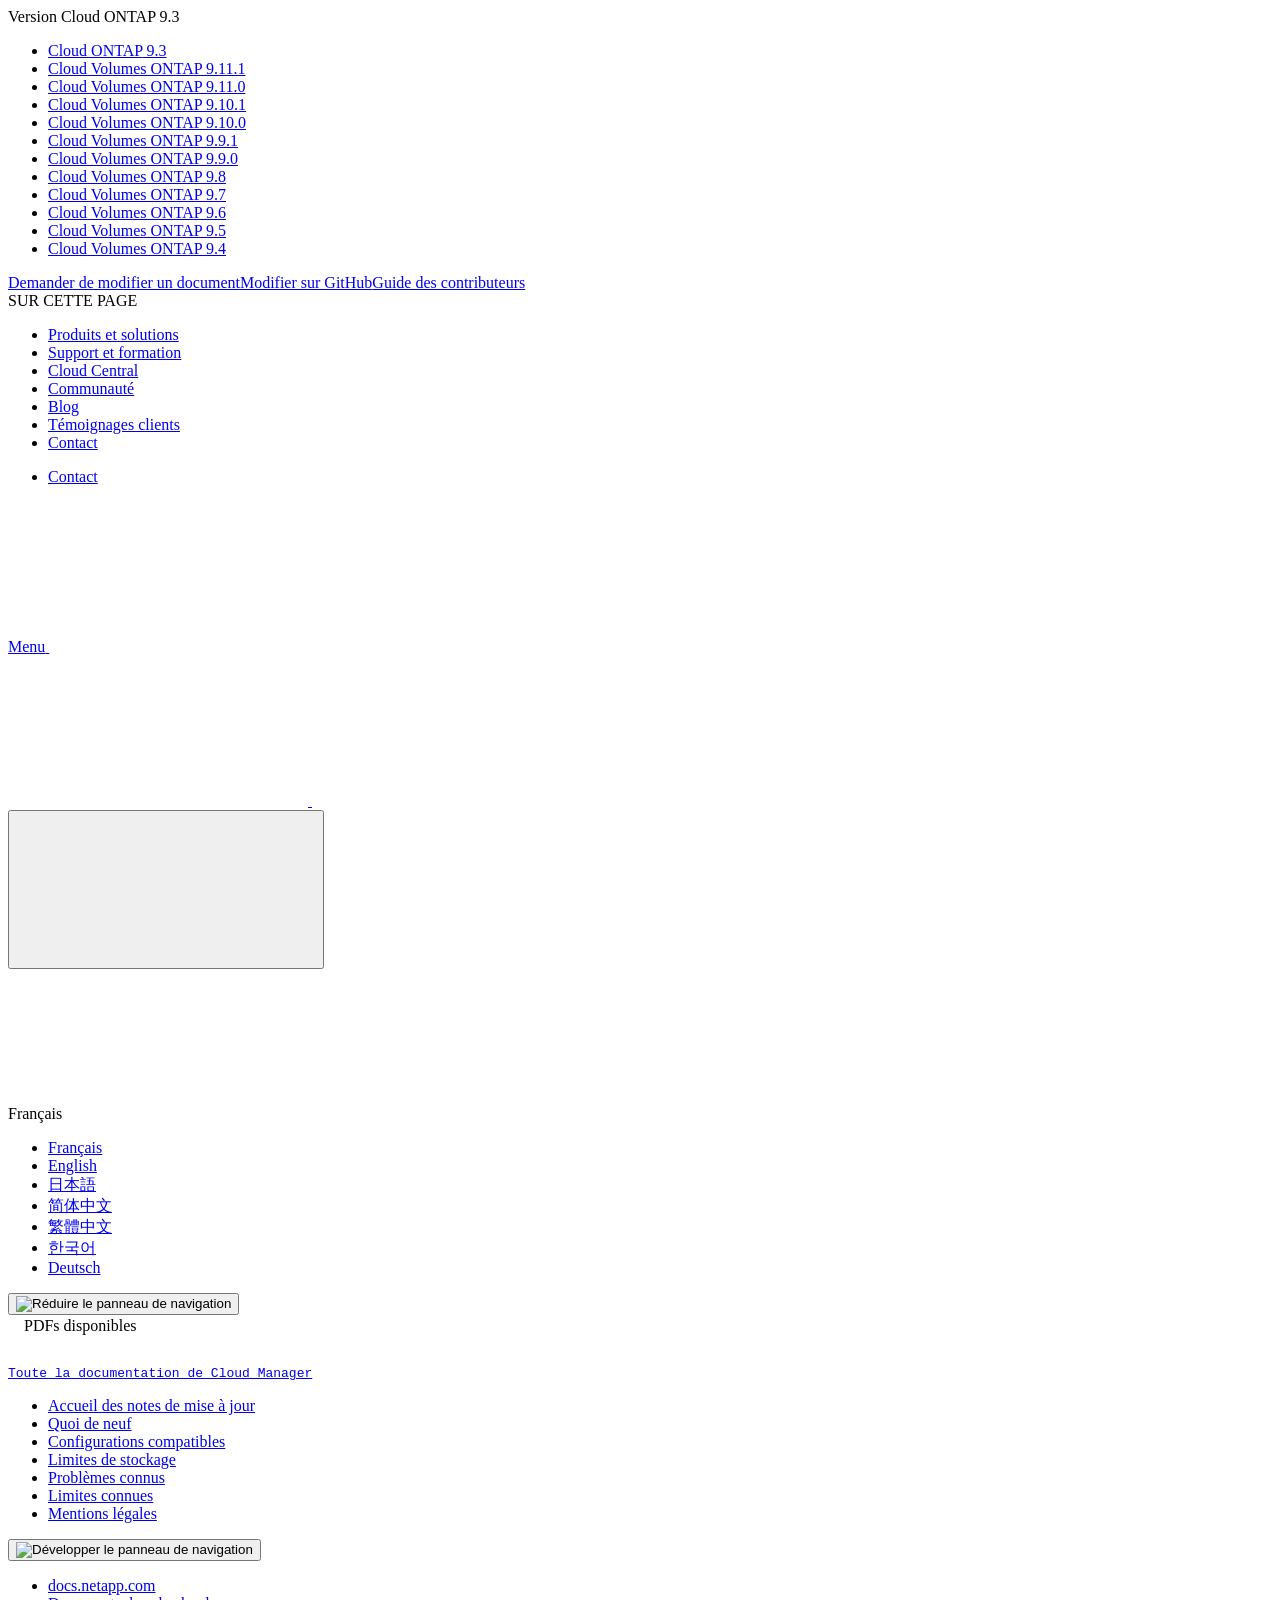
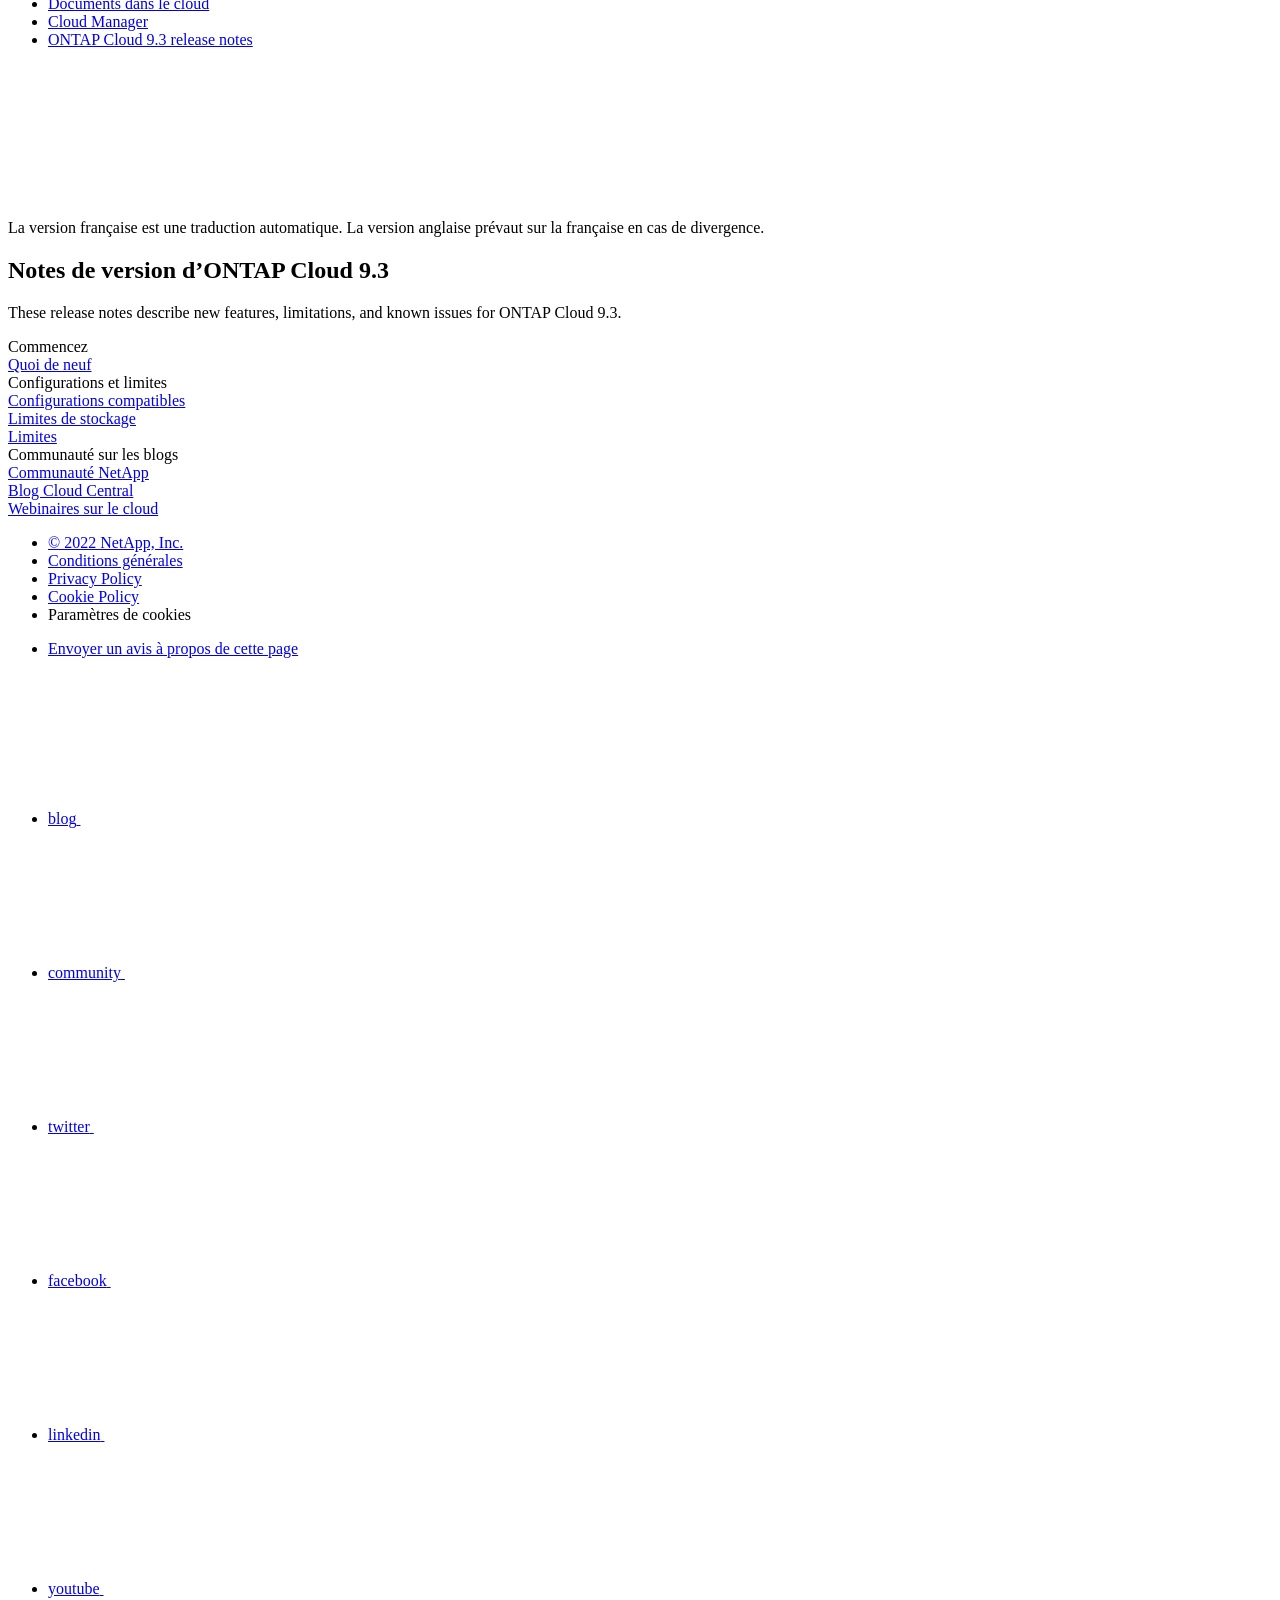
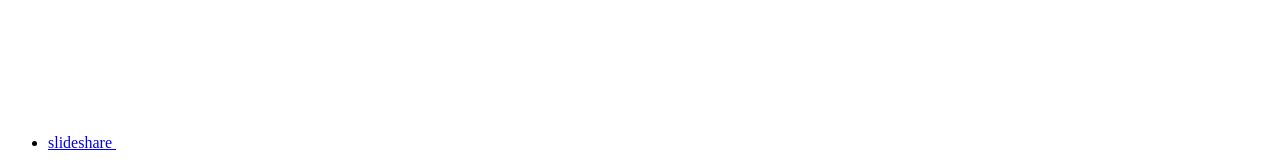
==== index.html @ f484477e "Deploying to gh-pages from  @ ae971e3f2e9eeab02182949cf657552abec20343 🚀" ====
<!DOCTYPE html>
<html lang="fr">
  <head class="at-element-marker">
  <title>Notes de version d&#8217;ONTAP Cloud 9.3 | NetApp Documentation</title>
  <meta charset="utf-8">
  <meta http-equiv="x-ua-compatible" content="ie=edge,chrome=1">
  <meta http-equiv="language" content="en">
  <meta name="viewport" content="width=device-width, initial-scale=1">
  <meta property="og:title" content="Notes de version d&#8217;ONTAP Cloud 9.3 | NetApp Documentation" />
	<meta property="og:type" content="website" />
	<meta property="og:url" content="https://docs.netapp.com/fr-fr/cloud-volumes-ontap-93-relnotes/index.html" />
	<meta property="og:description" content="Ces notes de version décrivent les nouvelles fonctionnalités, les limites et les problèmes connus de ONTAP Cloud 9.3." />
  <meta property="og:image" content="https://docs.netapp.com/fr-fr/cloud-volumes-ontap-93-relnotes/images/logo-tophat-social.png" />
  <meta property="og:image:alt" content="NetApp Logo" />
  <meta name="format-detection" content="telephone=no">
  <meta http-equiv="Content-Type" content="text/html; charset=utf-8">
  <meta http-equiv="encoding" content="utf-8">
  <meta http-equiv="nss-type" content="Product Documentation"/>
  <meta http-equiv="nss-subtype" content="User Guide"/><meta name="description" content="Ces notes de version décrivent les nouvelles fonctionnalités, les limites et les problèmes connus de ONTAP Cloud 9.3.">
  <meta name="keywords" content=" "><!-- Icons -->
  <link rel="icon" href="/fr-fr/cloud-volumes-ontap-93-relnotes/images/favicon.ico" type="image/x-icon">

  <!-- RSS Feed --><link rel="alternate" type="application/rss+xml" title="NetApp Documentation" href="/fr-fr/cloud-volumes-ontap-93-relnotes/feed.xml"><!-- CSS Definitions: NetApp CSS should be defined after generic css -->

  <!-- Elastic Search -->
  <link rel="stylesheet" href="//cdn.jsdelivr.net/searchkit/0.10.0/theme.css">

  <!-- Combined CSS -->
  <link rel="stylesheet" type="text/css" href="/fr-fr/cloud-volumes-ontap-93-relnotes/css/netappdocs.css">

  
  <link rel="stylesheet" href="/fr-fr/cloud-volumes-ontap-93-relnotes/css/landing-page.css" type="text/css">
  <link rel="stylesheet" href="/fr-fr/cloud-volumes-ontap-93-relnotes/css/tabbed-blocks.css" type="text/css">
  <!-- Canonical url -->
  <link rel='stylesheet' href='/fr-fr/cloud-volumes-ontap-93-relnotes/css/na-feature.css' type='text/css'><!-- Top level site integrations --><script>
    function addAdobeLaunch(adobeId) {
      var head = document.getElementsByTagName('head')[0];
      var adobe = document.createElement("script");
      adobe.type = "text/plain";
      adobe.className = "optanon-category-C0002";
      adobe.src = "//assets.adobedtm.com/60287eadf1ee/c284da483c83/"+adobeId+".min.js";
      head.appendChild(adobe);
    }

    function addGoogleAnalytics(gtagId) {
      var google = document.createElement("script");
      google.type = "text/plain";
      google.className = "optanon-category-C0002";
      google.src = "https://www.googletagmanager.com/gtag/js?id="+gtagId;
      var head = document.getElementsByTagName('head')[0];
      head.appendChild(google);

      window.dataLayer = window.dataLayer || [];
      function gtag(){dataLayer.push(arguments);}
      gtag('js', new Date());
      gtag('config', gtagId);
    }

    function addConsent(consentId) {
      var head = document.getElementsByTagName('head')[0];
      var onetrustConsent = document.createElement("script");
      onetrustConsent.type = "text/javascript";
      onetrustConsent.src = "https://cdn.cookielaw.org/consent/"+consentId+"/OtAutoBlock.js";
      head.appendChild(onetrustConsent);

      var onetrustScript = document.createElement("script");
      onetrustScript.type = "text/javascript";
      onetrustScript.src = "https://cdn.cookielaw.org/scripttemplates/otSDKStub.js";
      onetrustScript.charset = "UTF-8";
      onetrustScript.dataset.documentLanguage = "true";
      onetrustScript.dataset.domainScript = consentId;
      head.appendChild(onetrustScript);
    }addConsent("72570c5c-fe30-465f-b0e0-b77f7fb4ae34");
    addAdobeLaunch("launch-e9ff3acac59f");
    addGoogleAnalytics("UA-81697994-3");function OptanonWrapper() { }
  </script>
  <script src="https://cdnjs.cloudflare.com/ajax/libs/jquery/2.1.4/jquery.min.js"></script>
  <script src="https://cdnjs.cloudflare.com/ajax/libs/jquery-cookie/1.4.1/jquery.cookie.min.js"></script>

  <!-- Used for Product Family Page Sidebar Visibility --><!-- Used to import Promise for IE. Required for SearchKit -->
  <script src="https://cdnjs.cloudflare.com/ajax/libs/bluebird/3.3.5/bluebird.min.js"></script><script src='/fr-fr/cloud-volumes-ontap-93-relnotes/js/na-search.js'></script><script src='/fr-fr/cloud-volumes-ontap-93-relnotes/js/na-pagenav.js'></script><script src='/fr-fr/cloud-volumes-ontap-93-relnotes/js/na-utility.js'></script>
  <script src='/fr-fr/cloud-volumes-ontap-93-relnotes/js/clouddocs.js'></script>
  <script src='/fr-fr/cloud-volumes-ontap-93-relnotes/js/jquery.navgoco.min.js'></script>
  <script src="https://maxcdn.bootstrapcdn.com/bootstrap/3.3.7/js/bootstrap.min.js" integrity="sha384-Tc5IQib027qvyjSMfHjOMaLkfuWVxZxUPnCJA7l2mCWNIpG9mGCD8wGNIcPD7Txa" crossorigin="anonymous"></script>
  <script src='/fr-fr/cloud-volumes-ontap-93-relnotes/js/toc.js'></script>
  <script src='/fr-fr/cloud-volumes-ontap-93-relnotes/js/customscripts.js'></script><script>
      $(document).ready(function() {
          
          var collapseOnInit = true;
          

          var navSettings = {
              "caretHtml": '',
              "accordion": collapseOnInit,
              "openClass": 'active', // open
              "save": false, // leave false or nav highlighting doesn't work right
              "cookie": {
                  "name": 'navgoco',
                  "expires": false,
                  "path": '/'
              },
              "slide": {
                  "duration": 400,
                  "easing": 'swing'
              }
          };

          // Initialize navgoco with default options
          $("#mysidebar").navgoco(navSettings);
          

          $("#collapseAll").click(function(e) {
              e.preventDefault();
              $("#mysidebar").navgoco('toggle', false);
          });

          $("#expandAll").click(function(e) {
              e.preventDefault();
              $("#mysidebar").navgoco('toggle', true);
          });

          $(".sidebar-nav-container").on("scroll", function() {
            $.cookie("sidebarScroll", $(".sidebar-nav-container").scrollTop(), {
              path    : "/fr-fr/cloud-volumes-ontap-93-relnotes"  
            });
          });
          $(function() {
            if ($.cookie("sidebarScroll")) {
              $(".sidebar-nav-container").scrollTop($.cookie("sidebarScroll"));
            }
          });

      });

  </script>
  <script>
      $(document).ready(function() {
          $("#tg-sb-link").click(function() {
              $("#tg-sb-sidebar").toggle();
              $("#tg-sb-content").toggleClass('col-md-9');
              $("#tg-sb-content").toggleClass('col-md-12');
              $("#tg-sb-icon").toggleClass('fa-toggle-on');
              $("#tg-sb-icon").toggleClass('fa-toggle-off');
          });
      });
  </script>
  <script src='/fr-fr/cloud-volumes-ontap-93-relnotes/js/custom-dropdown.js'></script>
  <script src='/fr-fr/cloud-volumes-ontap-93-relnotes/js/FileSaver.min.js'></script>
  <script src='/fr-fr/cloud-volumes-ontap-93-relnotes/js/jszip-utils.min.js'></script>
  <script src='/fr-fr/cloud-volumes-ontap-93-relnotes/js/jszip.min.js'></script>
  <script src='/fr-fr/cloud-volumes-ontap-93-relnotes/js/pdf-ux.js'></script>
</head>


  <body class role="document" data-flavor="">
    <div id="page" class="n-off-canvas-menu">
      <div class="n-off-canvas-menu__menu"><!--TODO: Add offcanvas code --></div>
      <div class="n-off-canvas-menu__content-wrap">
        <header class="site-header" id="banner">
  
  <!-- Start Page Toolbar -->
  
  <div class="page-nav-toolbar"><div id="version-dropdown-new" class="custom-dropdown" >
  <div class="custom-dropdown-select unselected" title="Cloud ONTAP 9.3">
    <label>Version</label>
    <span translate="no" class="notranslate">Cloud ONTAP 9.3</span>
    <img src="/fr-fr/cloud-volumes-ontap-93-relnotes/images/chevron_up.svg" alt="" class="custom-icon chevrondown invisible" />
    <img src="/fr-fr/cloud-volumes-ontap-93-relnotes/images/chevron_down.svg" alt="" class="custom-icon chevronup" />
  </div>

  <ul class="custom-dropdown-menu"><li>
      
      <a href="https://docs.netapp.com/fr-fr/cloud-volumes-ontap-93-relnotes/index.html" target="_self">
        <span translate="no" class="notranslate"><span>Cloud ONTAP</span><span class="version"> 9.3</span></span>
      </a>
                     
    </li>
    <li>
      
      <a href="https://docs.netapp.com/fr-fr/cloud-volumes-ontap-relnotes/index.html" target="_self">
        <span translate="no" class="notranslate"><span>Cloud Volumes ONTAP</span><span class="version"> 9.11.1</span></span>
      </a>
                     
    </li>
    <li>
      
      <a href="https://docs.netapp.com/fr-fr/cloud-volumes-ontap-9110-relnotes/index.html" target="_self">
        <span translate="no" class="notranslate"><span>Cloud Volumes ONTAP</span><span class="version"> 9.11.0</span></span>
      </a>
                     
    </li>
    <li>
      
      <a href="https://docs.netapp.com/fr-fr/cloud-volumes-ontap-9101-relnotes/index.html" target="_self">
        <span translate="no" class="notranslate"><span>Cloud Volumes ONTAP</span><span class="version"> 9.10.1</span></span>
      </a>
                     
    </li>
    <li>
      
      <a href="https://docs.netapp.com/fr-fr/cloud-volumes-ontap-9100-relnotes/index.html" target="_self">
        <span translate="no" class="notranslate"><span>Cloud Volumes ONTAP</span><span class="version"> 9.10.0</span></span>
      </a>
                     
    </li>
    <li>
      
      <a href="https://docs.netapp.com/fr-fr/cloud-volumes-ontap-991-relnotes/index.html" target="_self">
        <span translate="no" class="notranslate"><span>Cloud Volumes ONTAP</span><span class="version"> 9.9.1</span></span>
      </a>
                     
    </li>
    <li>
      
      <a href="https://docs.netapp.com/fr-fr/cloud-volumes-ontap-990-relnotes/index.html" target="_self">
        <span translate="no" class="notranslate"><span>Cloud Volumes ONTAP</span><span class="version"> 9.9.0</span></span>
      </a>
                     
    </li>
    <li>
      
      <a href="https://docs.netapp.com/fr-fr/cloud-volumes-ontap-98-relnotes/index.html" target="_self">
        <span translate="no" class="notranslate"><span>Cloud Volumes ONTAP</span><span class="version"> 9.8</span></span>
      </a>
                     
    </li>
    <li>
      
      <a href="https://docs.netapp.com/fr-fr/cloud-volumes-ontap-97-relnotes/index.html" target="_self">
        <span translate="no" class="notranslate"><span>Cloud Volumes ONTAP</span><span class="version"> 9.7</span></span>
      </a>
                     
    </li>
    <li>
      
      <a href="https://docs.netapp.com/fr-fr/cloud-volumes-ontap-96-relnotes/index.html" target="_self">
        <span translate="no" class="notranslate"><span>Cloud Volumes ONTAP</span><span class="version"> 9.6</span></span>
      </a>
                     
    </li>
    <li>
      
      <a href="https://docs.netapp.com/fr-fr/cloud-volumes-ontap-95-relnotes/index.html" target="_self">
        <span translate="no" class="notranslate"><span>Cloud Volumes ONTAP</span><span class="version"> 9.5</span></span>
      </a>
                     
    </li>
    <li>
      
      <a href="https://docs.netapp.com/fr-fr/cloud-volumes-ontap-94-relnotes/index.html" target="_self">
        <span translate="no" class="notranslate"><span>Cloud Volumes ONTAP</span><span class="version"> 9.4</span></span>
      </a>
                     
    </li>
    
  </ul>
</div><div class="page-nav-contribute"><a target="_blank" href="https://github.com/NetAppDocs/cloud-volumes-ontap-93-relnotes/issues/new?body=Page%3A%20[Notes de version d&#8217;ONTAP Cloud 9.3](https://docs.netapp.com/fr-fr/cloud-volumes-ontap-93-relnotes/index.html)&template=public-issue-template.md" class="page-nav-contribute-link" role="button"><img src="/fr-fr/cloud-volumes-ontap-93-relnotes/images/discuss-sm.svg" alt="" class="github-icon" />Demander de modifier un document</a><a target="_blank" href="https://github.com/NetAppDocs/cloud-volumes-ontap-93-relnotes/blob/main/index.adoc" class="page-nav-contribute-link" role="button"><img src="/fr-fr/cloud-volumes-ontap-93-relnotes/images/edit-sm.svg" alt="" class="github-icon" />Modifier sur GitHub</a><a target="_blank" href="https://docs.netapp.com/us-en/contribute/" class="page-nav-contribute-link"  ><img src="/fr-fr/cloud-volumes-ontap-93-relnotes/images/article-sm.svg" alt="" class="github-icon" />Guide des contributeurs</a></div>
    <div class="page-nav-container">
      <nav class="page-nav-fixed">
        <div class="page-nav-title">SUR CETTE PAGE</div>
        <div class="page-nav-links">
          <ul class="page-nav-inner" id="page-menu"></ul>
        </div>
      </nav>
    </div>
  </div>
  
  
  <!-- Start top_hat -->
  <div class="n-top-hat">
    <div class="n-container">
      <div class="n-top-hat__cross-property-nav">
        <ul class="n-top-hat__list">
          <li class="n-top-hat__list-item">
            <a href="https://www.netapp.com/products-a-z/" class="n-top-hat__link">Produits et solutions</a>
          </li>
          <li class="n-top-hat__list-item">
            <a href="https://www.netapp.com/support-and-training/netapp-university/" class="n-top-hat__link">Support et formation</a>
          </li>
          <li class="n-top-hat__list-item">
            <a href="https://cloud.netapp.com" class="n-top-hat__link">Cloud Central</a>
          </li>
          <li class="n-top-hat__list-item">
            <a href="https://community.netapp.com/" class="n-top-hat__link">Communauté</a>
          </li>
          <li class="n-top-hat__list-item">
            <a href="https://blog.netapp.com/" class="n-top-hat__link">Blog</a>
          </li>
          <li class="n-top-hat__list-item">
            <a href="https://customers.netapp.com/en/" class="n-top-hat__link">Témoignages clients</a>
          </li>
          <li class="n-top-hat__list-item">
            <a href="https://www.netapp.com/us/contact-us/index.aspx" target="_self" class="n-top-hat__link" data-ntap-ui="contact-us">Contact</a>
          </li>
        </ul>
      </div>
      <div class="n-top-hat__utils">
        <ul class="n-top-hat__list">
          <li class="n-top-hat__list-item">
            <a href="https://www.netapp.com/us/contact-us/index.aspx" target="_self" class="n-top-hat__link" data-ntap-ui="contact-us">Contact</a>
          </li>
        </ul>
      </div>
    </div>
  </div>
  <!-- End top_hat -->

  <!-- Start property bar -->
  <style>
    .n-property-navigation-bar__menus--desktop-experience .n-menu--mega__default-content__heading span {
    color: #34B0FF;
    }
  </style>
  <div class="n-property-bar " data-ntap-ui="sticky-nav">
    <div class="n-property-bar__inner-wrap">
      <div class="n-property-bar__menu-toggle">
        <a href="#" class="n-property-bar__menu-toggle-link">
          <span class="n-property-bar__menu-toggle-text">Menu</span>
          <svg class="n-icon-bars n-property-bar__menu-toggle-icon" aria-labelledby="title">
            <title>bars</title>
            <use xlink:href="/fr-fr/cloud-volumes-ontap-93-relnotes/common/svg/sprite.svg#bars"></use>
          </svg>
        </a>
      </div>
      <div class="n-property-bar__property-mark ">
        <a href="https://www.netapp.com" class="n-property-bar__property-link">
          <div class="n-property-bar__logo">
            <svg class="n-icon-netapp-mark n-icon-netapp-mark n-property-bar__netapp-mark-icon" aria-labelledby="title">
              <title>netapp-mark</title>
              <use xlink:href="/fr-fr/cloud-volumes-ontap-93-relnotes/common/svg/sprite.svg#netapp-mark"></use>
            </svg>
            <svg class="n-icon-netapp-logo n-property-bar__logo-svg" aria-labelledby="title">
              <title>netapp-logo</title>
              <use xlink:href="/fr-fr/cloud-volumes-ontap-93-relnotes/common/svg/sprite.svg#netapp-logo"></use>
            </svg>
          </div>
        </a>
      </div>

      
      
      
      <div class="search-property-bar">
        <div id="search-demo-container" class="searchbox n-property-bar__search">
          <div id="react-search" 
          data-search-html="/fr-fr/cloud-volumes-ontap-93-relnotes/search.html"
          data-type="widget" 
          data-placeholder="Rechercher une documentation"
          data-no-results-found="Aucun résultat n'a été trouvé pour {query}"
          data-did-you-mean="Rechercher {suggestion}."
          data-no-results-found-did-you-mean="Aucun résultat n’a été trouvé pour {query}. Voulez-vous dire {suggestion} ?"
          data-results-found="{hitCount} résultats trouvés"
          data-error-message="We're sorry, an issue occurred when fetching your results. Please try again."
          data-error-reset="Reset Search"
          data-sk-es-pf-indexes=""
          data-flavor=""></div>
          <button class="n-property-bar__search-toggle-button" type="button">
            <svg class="n-icon-search n-property-bar__search-toggle-button-icon" aria-labelledby="title">
              <title>search</title>
              <use xmlns:xlink="http://www.w3.org/1999/xlink" xlink:href="/fr-fr/cloud-volumes-ontap-93-relnotes/common/svg/sprite.svg#search"></use>
            </svg>
          </button>
        </div>
      </div>
      
    </div>
  </div>
  <div class="n-property-bar__toolbar">
    <!-- Start Language Selector --><div id="language-dropdown" class="custom-dropdown custom-dropdown-lang">
      <div class="custom-dropdown-select custom-dropdown-select-lang">
      <span class="lang-name">Français</span>
          <svg class="n-globe__icon" aria-labelledby="title">
            <title>globe</title>
            <use xmlns:xlink="http://www.w3.org/1999/xlink" xlink:href="/fr-fr/cloud-volumes-ontap-93-relnotes/common/svg/sprite.svg#globe"></use>
          </svg>
        </button>
      </div>

      <ul class="custom-dropdown-menu"><li>
          <a href="https://docs.netapp.com/fr-fr/cloud-volumes-ontap-93-relnotes/index.html" target="_self"><span translate="no" class="notranslate">Français</span></a>
        </li><li>
          <a href="https://docs.netapp.com/us-en/cloud-volumes-ontap-93-relnotes/index.html" target="_self"><span translate="no" class="notranslate">English</span></a>
        </li><li>
          <a href="https://docs.netapp.com/ja-jp/cloud-volumes-ontap-93-relnotes/index.html" target="_self"><span translate="no" class="notranslate">日本語</span></a>
        </li><li>
          <a href="https://docs.netapp.com/zh-cn/cloud-volumes-ontap-93-relnotes/index.html" target="_self"><span translate="no" class="notranslate">简体中文</span></a>
        </li><li>
          <a href="https://docs.netapp.com/zh-tw/cloud-volumes-ontap-93-relnotes/index.html" target="_self"><span translate="no" class="notranslate">繁體中文</span></a>
        </li><li>
          <a href="https://docs.netapp.com/ko-kr/cloud-volumes-ontap-93-relnotes/index.html" target="_self"><span translate="no" class="notranslate">한국어</span></a>
        </li><li>
          <a href="https://docs.netapp.com/de-de/cloud-volumes-ontap-93-relnotes/index.html" target="_self"><span translate="no" class="notranslate">Deutsch</span></a>
        </li></ul>
    </div><!-- End Language Selector -->

    <div class="n-property-bar__cta"></div>
  </div>
  <script>
    $(function(){
        var currentLocalization = $('html').attr('lang');

        var localizationsDictionary = {
            "en-CA" : "https://www.netapp.com/search/index.aspx?for_cr=canada&",
            "en-IN" : "https://www.netapp.com/search/index.aspx?for_cr=india&",
            "nl-NL" : "https://www.netapp.com/search/index.aspx?for_cr=netherlands&",
            "ru-RU" : "https://www.netapp.com/search/index.aspx?for_cr=russia&",
            "sv-SE" : "https://www.netapp.com/search/index.aspx?for_cr=sweden&",
            "it-IT" : "https://www.netapp.com/search/index.aspx?for_cr=italy&",
            "he-IL" : "https://www.netapp.com/search/index.aspx?for_cr=israel&",
            "ko-KR" : "https://www.netapp.com/search/index.aspx?for_cr=korea&",
            "zh-TW" : "https://www.netapp.com/search/index.aspx?for_cr=taiwan&",
            "en-GB" : "https://www.netapp.com/search/index.aspx?for_cr=unitedkingdom&",
            "en-SG" : "https://www.netapp.com/search/index.aspx?for_cr=asean&",
            "en-AU" : "https://www.netapp.com/search/index.aspx?for_cr=australia&",
            "pt-BR" : "https://www.netapp.com/search/index.aspx?for_cr=brasil&",
            "de-CH" : "https://www.netapp.com/search/index.aspx?for_cr=switzerland&",
            "es-MX" : "https://www.netapp.com/search/index.aspx?for_cr=mexico&"
        };

        if($('html').hasClass('ntap-whitelisted') && localizationsDictionary.hasOwnProperty(currentLocalization)) {
            $('.n-property-bar__property-link').attr('href', '/');
        }
    });
  </script>
  <!-- End property bar -->
</header>


        <main id="n-main-content" class="n-main-content">
          <!-- Start Documentation Content -->
<div class="ie-main">
  <!-- Sidebar Column -->
  
  <div class="col-md-3" id="sidebar-height">
      <button id="btn-sidebar-collapse" onclick="hideSidebar()"><img src="/fr-fr/cloud-volumes-ontap-93-relnotes/images/collapse.png" alt="Réduire le panneau de navigation"></button>
      <div class="n-pdf-header">
  <a id="toggleButtonPdf" class="n-pdf-button" type="button">
    <img src="/fr-fr/cloud-volumes-ontap-93-relnotes/images/pdf.png" alt="" width="16" height="16"/>PDFs disponibles<span>
    </span>
  </a>
</div>
<div class="n-pdf-body-container">
  <ul id="toggleContainerPdf" class="n-pdf-body" style="display:none;"><li class="pdf-ux-container">
        
        
        
        <a target="_blank" href="/fr-fr/cloud-volumes-ontap-93-relnotes/pdfs/fullsite-sidebar/Notes_de_version_d_ONTAP_Cloud_9_3.pdf" >
          <img src="/fr-fr/cloud-volumes-ontap-93-relnotes/images/pdf.png" alt="" width="16" height="16"/>PDF de ce site de documentation</a>
    <ul class="subfolders" id="pdf-remove" style="display:none;"><li class="active"></li></ul>
  













</li></ul>
  <div class="zip-pdf-link-container" style="display: none;">   
    <a href="#" id="zipPdf">
      <img src="/fr-fr/cloud-volumes-ontap-93-relnotes/images/pdf-zip.png" alt="" width="16" height="16"/>
      <pre>Collection de documents PDF séparés<span class="zip-size"></span></pre>
    </a><div id="zip-link-popup" class="hide">
    <div class="inner-modal">
        <div class="downloading-progress">
            <div class="spinner"></div>
            <h1>Creating your file...</h1>
            <div>This may take a few minutes. Thanks for your patience.</div>
            <button class="cancel-download-btn" type="button">Cancel</button>
        </div>
        <div class="download-complete hide">
            <div class="done-icon">
                <svg xmlns="http://www.w3.org/2000/svg" width="24" height="24" viewBox="0 0 24 24"><path d="M20.285 2l-11.285 11.567-5.286-5.011-3.714 3.716 9 8.728 15-15.285z"/></svg>
            </div>
            <div>Your file is ready</div>
            <button class="cancel-download-btn" type="button">OK</button>
        </div>
    </div>
</div>
<script>
    $(".cancel-download-btn").click(function(){
        $("#zip-link-popup").addClass("hide");
        $("#zip-link-popup .downloading-progress").removeClass("hide");
        $("#zip-link-popup .download-complete").addClass("hide");
    });
</script></div>
</div>
<script>
  $("#toggleContainerPdf li.active:last-child").parents('ul.subfolders').toggle('display');
  $("#toggleButtonPdf").click(function () {
    $("#toggleContainerPdf").toggle('display');
    $(".n-pdf-body-container .zip-pdf-link-container").toggle('display');
  });
</script><div class="prod-nav" id="product-nav">
  <a target="_self" class="prod-fam-nav" href="https://docs.netapp.com/fr-fr/cloud-manager-family/"><img src="/fr-fr/cloud-volumes-ontap-93-relnotes/images/left_arrow.png" alt=""><pre>Toute la documentation de Cloud Manager</pre></a>
</div><div class="sidebar-nav-container" id="mysidebardiv">
  <ul id="mysidebar" class="nav"><li 
      data-pdf-exists="true" 
      data-pdf-filename="Accueil des notes de mise à jour"
      data-li-level="1#" 
      class="  active "
    ><a class="na-navbar-padding" href="/fr-fr/cloud-volumes-ontap-93-relnotes/index.html">
        Accueil des notes de mise à jour
      </a></li><li 
      data-pdf-exists="true" 
      data-pdf-filename="Quoi de neuf"
      data-li-level="1#" 
      class=" "
    ><a class="na-navbar-padding" href="/fr-fr/cloud-volumes-ontap-93-relnotes/reference-new.html">
        Quoi de neuf
      </a></li><li 
      data-pdf-exists="true" 
      data-pdf-filename="Configurations compatibles"
      data-li-level="1#" 
      class=" "
    ><a class="na-navbar-padding" href="/fr-fr/cloud-volumes-ontap-93-relnotes/reference-supported-configs.html">
        Configurations compatibles
      </a></li><li 
      data-pdf-exists="true" 
      data-pdf-filename="Limites de stockage"
      data-li-level="1#" 
      class=" "
    ><a class="na-navbar-padding" href="/fr-fr/cloud-volumes-ontap-93-relnotes/reference-storage-limits.html">
        Limites de stockage
      </a></li><li 
      data-pdf-exists="true" 
      data-pdf-filename="Problèmes connus"
      data-li-level="1#" 
      class=" "
    ><a class="na-navbar-padding" href="/fr-fr/cloud-volumes-ontap-93-relnotes/reference-issues.html">
        Problèmes connus
      </a></li><li 
      data-pdf-exists="true" 
      data-pdf-filename="Limites connues"
      data-li-level="1#" 
      class=" "
    ><a class="na-navbar-padding" href="/fr-fr/cloud-volumes-ontap-93-relnotes/reference-limitations.html">
        Limites connues
      </a></li><li 
      data-pdf-exists="true" 
      data-pdf-filename="Mentions légales"
      data-li-level="1#" 
      class=" "
    ><a class="na-navbar-padding" href="/fr-fr/cloud-volumes-ontap-93-relnotes/legal-notices.html">
        Mentions légales
      </a></li></ul>
</div>
<script>
  window.onscroll = () => {
    const value = -40 - (document.body.scrollHeight - (window.innerHeight + document.scrollingElement.scrollTop));
    
    document.getElementById("sidebar-height").style.bottom = Math.max(0,value) + "px";
};
</script>
<!-- this highlights the active parent class in the navgoco sidebar. this is critical so that the parent expands when you're viewing a page. This must appear below the sidebar code above. Otherwise, if placed inside customscripts.js, the script runs before the sidebar code runs and the class never gets inserted.-->
<script>$("li.active").parents('li').toggleClass("active");</script>
<script>$("#mysidebar li.active").parents('ul').css("display","block");</script>


  </div>
  

  <div class="ie-content-pane n-doc__component-detail-content n-doc__component-detail-content--show-code">
    <!-- Begin of page container --><article class="page-content" id="main">
      <div class="ie-utility">
  <button id="btn-sidebar-expand" onclick="showSidebar()"><img src="/fr-fr/cloud-volumes-ontap-93-relnotes/images/expand.png" alt="Développer le panneau de navigation"></button>
  <div class="ie-menu">
    <div class="n-breadcrumb">
      <ul class="n-breadcrumb__list">
        <li class="n-breadcrumb__list-item">
          <a href="https://docs.netapp.com">docs.netapp.com</a>
        </li>
        
        <li class="n-breadcrumb__list-item">
          <a href="https://docs.netapp.com/us-en/cloud/">Documents dans le cloud</a>
        </li>
        

        
        <li class="n-breadcrumb__list-item">
          <a href="https://docs.netapp.com/fr-fr/cloud-manager-family/">Cloud Manager</a>
        </li>
        

        <li class="n-breadcrumb__list-item">
          <a href="/fr-fr/cloud-volumes-ontap-93-relnotes/">ONTAP&nbsp;Cloud&nbsp;9.3&nbsp;release&nbsp;notes</a>
        </li>

      </ul>
    </div>
    <div style="clear: both"></div><!-- Main needs to have height -->
  </div>
</div>

      <div class="n-band n-band--docs n-band--belted">
  <div class="n-container" style="margin: 0 auto; padding: 0;">
    <div class="n-row">
      <div class="n-col-sm-12"><div class="ie-nmt-disclaimer">
          <span>
            <div class="ie-nmt-disclaimer-container">
              <div class="ie-nmt-disclaimer-icon">
                <svg class="luci-icon" aria-hidden="true">
                  <use xlink:href="/fr-fr/cloud-volumes-ontap-93-relnotes/common/svg/sprite.svg#circle-info">
                </svg>
              </div>
              <div class="ie-nmt-disclaimer-content">
                <span> La version française est une traduction automatique. La version anglaise prévaut sur la française en cas de divergence. </span>
              </div>
              <div style="clear:both;"></div>
            </div>
          </span>
        </div><div class="n-doc__component-detail-heading-wrap">
          <h1 class="n-doc__component-detail-heading">Notes de version d&#8217;ONTAP Cloud 9.3</h1>
        </div>
        <section class="n-band__section">
  <p>These release notes describe new features, limitations, and known issues for ONTAP Cloud 9.3.</p>
</section><div class="n-band__content">
  <div class="n-layout-flex" data-ntap-layout="4">
    
      
        <div class="n-feature-block n-feature-block__align--center n-layout-flex__item ie-feature-block">
          <div class="n-feature-block__content">
            <div class="ie-feature-block__header">
              <div class="ie-feature-block__text">
                Commencez
              </div>
            </div>
            
              
                <div class="ie-feature-block__section">
                  
                  
                  <a class="ie-feature-block__link" target="_self" href="reference-new.html">Quoi de neuf</a>
                </div>
              
            
          </div>
        </div>
      
    
      
        <div class="n-feature-block n-feature-block__align--center n-layout-flex__item ie-feature-block">
          <div class="n-feature-block__content">
            <div class="ie-feature-block__header">
              <div class="ie-feature-block__text">
                Configurations et limites
              </div>
            </div>
            
              
                <div class="ie-feature-block__section">
                  
                  
                  <a class="ie-feature-block__link" target="_self" href="reference-supported-configs.html">Configurations compatibles</a>
                </div>
              
            
              
                <div class="ie-feature-block__section">
                  
                  
                  <a class="ie-feature-block__link" target="_self" href="reference-storage-limits.html">Limites de stockage</a>
                </div>
              
            
              
                <div class="ie-feature-block__section">
                  
                  
                  <a class="ie-feature-block__link" target="_self" href="reference-limitations.html">Limites</a>
                </div>
              
            
          </div>
        </div>
      
    
      
        <div class="n-feature-block n-feature-block__align--center n-layout-flex__item ie-feature-block">
          <div class="n-feature-block__content">
            <div class="ie-feature-block__header">
              <div class="ie-feature-block__text">
                Communauté sur les blogs
              </div>
            </div>
            
              
                <div class="ie-feature-block__section">
                  
                  
                  <a class="ie-feature-block__link" target="_blank" href="https://community.netapp.com/t5/Cloud-Data-Services/ct-p/CDS">Communauté NetApp</a>
                </div>
              
            
              
                <div class="ie-feature-block__section">
                  
                  
                  <a class="ie-feature-block__link" target="_blank" href="https://cloud.netapp.com/blog">Blog Cloud Central</a>
                </div>
              
            
              
                <div class="ie-feature-block__section">
                  
                  
                  <a class="ie-feature-block__link" target="_blank" href="https://cloud.netapp.com/events">Webinaires sur le cloud</a>
                </div>
              
            
          </div>
        </div>
      
    
  </div>
</div>

        <section class="n-band__section">
          
        </section>
      </div>
    </div>
  </div>
</div>

    </article>
    <!-- Page Container -->
  </div>

  <div style="clear: both"></div><!-- Main needs to have height --></div>

        </main>

        <footer class="n-footer">
  <div class="n-footer__bottom">
    <div class="n-container">
      <div class="n-footer__bottom-left">
        <div class="n-footer__copyright">
          <ul class="n-footer__copyright-list">
            <li class="n-footer__copyright-link">
              <a href="https://www.netapp.com/us/legal/copyright.aspx">© 2022 NetApp, Inc.</a>
            </li>
            <li class="n-footer__copyright-link">
              <a href="https://www.netapp.com/company/legal/terms-of-use/">Conditions générales</a>
            </li>
            <li class="n-footer__copyright-link">
              <a href="https://www.netapp.com/company/legal/privacy-policy/">Privacy Policy</a>
            </li>
            <li class="n-footer__copyright-link">
              <a href="https://www.netapp.com/company/legal/cookie-policy/">Cookie Policy</a>
            </li>
            <li class="n-footer__copyright-link">
              <a class="ot-sdk-show-settings">Paramètres de cookies</a>
            </li>
          </ul>
        </div>
      </div>
      <div class="n-footer__bottom-right">
        <div class="n-footer__copyright">
          <ul class="n-footer__copyright-list">
            <li class="n-footer__copyright-link">
              <a target="_self" href="javascript:netapp_mailto()">Envoyer un avis à propos de cette page</a>
            </li>
          </ul>
        </div>
        <div class="n-footer__social-links">
          <ul class="n-footer__social-link-list">
            <li class="n-footer__social-link-list-item">
              <a class="n-footer__social-link" data-ntap-social="follow-blog" href="https://blog.netapp.com"
                target="_blank" title="blog" alt="blog">
                <span class="n-footer__social-link-text">blog</span>
                <svg class="n-icon-blog n-footer__social-link-icon" aria-labelledby="title">
                  <title>blog@</title>
                  <use xmlns:xlink="http://www.w3.org/1999/xlink"
                    xlink:href="/fr-fr/cloud-volumes-ontap-93-relnotes/common/svg/sprite.svg#blog"></use>
                </svg>
              </a>
            </li>
            <li class="n-footer__social-link-list-item">
              <a class="n-footer__social-link" data-ntap-social="follow-community" href="https://community.netapp.com/"
                target="_blank" title="community" alt="community">
                <span class="n-footer__social-link-text">community</span>
                <svg class="n-icon-community n-footer__social-link-icon" aria-labelledby="title">
                  <title>community@</title>
                  <use xmlns:xlink="http://www.w3.org/1999/xlink"
                    xlink:href="/fr-fr/cloud-volumes-ontap-93-relnotes/common/svg/sprite.svg#comments"></use>
                </svg>
              </a>
            </li>
            <li class="n-footer__social-link-list-item">
              <a class="n-footer__social-link" data-ntap-social="follow-twitter" href="https://twitter.com/netapp"
                target="_blank" title="twitter" alt="twitter">
                <span class="n-footer__social-link-text">twitter</span>
                <svg class="n-icon-twitter n-footer__social-link-icon" aria-labelledby="title">
                  <title>twitter@</title>
                  <use xmlns:xlink="http://www.w3.org/1999/xlink"
                    xlink:href="/fr-fr/cloud-volumes-ontap-93-relnotes/common/svg/sprite.svg#twitter"></use>
                </svg>
              </a>
            </li>
            <li class="n-footer__social-link-list-item">
              <a class="n-footer__social-link" data-ntap-social="follow-facebook" href="https://www.facebook.com/NetApp"
                target="_blank" title="facebook" alt="facebook">
                <span class="n-footer__social-link-text">facebook</span>
                <svg class="n-icon-facebook n-footer__social-link-icon" aria-labelledby="title">
                  <title>facebook@</title>
                  <use xmlns:xlink="http://www.w3.org/1999/xlink"
                    xlink:href="/fr-fr/cloud-volumes-ontap-93-relnotes/common/svg/sprite.svg#facebook"></use>
                </svg>
              </a>
            </li>
            <li class="n-footer__social-link-list-item">
              <a class="n-footer__social-link" data-ntap-social="follow-linkedin"
                href="https://www.linkedin.com/company/netapp" target="_blank" title="linkedin" alt="linkedin">
                <span class="n-footer__social-link-text">linkedin</span>
                <svg class="n-icon-linkedin n-footer__social-link-icon" aria-labelledby="title">
                  <title>linkedin@</title>
                  <use xmlns:xlink="http://www.w3.org/1999/xlink"
                    xlink:href="/fr-fr/cloud-volumes-ontap-93-relnotes/common/svg/sprite.svg#linkedin"></use>
                </svg>
              </a>
            </li>
            <li class="n-footer__social-link-list-item">
              <a class="n-footer__social-link" data-ntap-social="follow-youtube"
                href="https://www.youtube.com/user/NetAppTV" target="_blank" title="youtube" alt="youtube">
                <span class="n-footer__social-link-text">youtube</span>
                <svg class="n-icon-youtube n-footer__social-link-icon" aria-labelledby="title">
                  <title>youtube@</title>
                  <use xmlns:xlink="http://www.w3.org/1999/xlink"
                    xlink:href="/fr-fr/cloud-volumes-ontap-93-relnotes/common/svg/sprite.svg#youtube"></use>
                </svg>
              </a>
            </li>
            <li class="n-footer__social-link-list-item">
              <a class="n-footer__social-link" data-ntap-social="follow-slideshare"
                href="https://www.slideshare.net/NetApp" target="_blank" title="slideshare" alt="slideshare">
                <span class="n-footer__social-link-text">slideshare</span>
                <svg class="n-icon-slideshare n-footer__social-link-icon" aria-labelledby="title">
                  <title>slideshare@</title>
                  <use xmlns:xlink="http://www.w3.org/1999/xlink"
                    xlink:href="/fr-fr/cloud-volumes-ontap-93-relnotes/common/svg/sprite.svg#slideshare"></use>
                </svg>
              </a>
            </li>
          </ul>
        </div>
      </div>
    </div>
  </div>
</footer>

      </div><!-- Elasticsearch JS -->
      <script type="text/javascript" src='/fr-fr/cloud-volumes-ontap-93-relnotes/js/bundle.js'></script>

      <!-- Syntax Highlighting -->
      <script type="text/javascript" src='/fr-fr/cloud-volumes-ontap-93-relnotes/js/prism.js'></script>
      <script type="text/javascript" src='/fr-fr/cloud-volumes-ontap-93-relnotes/js/prism-curl.js'></script>
    </div>
    <script>
      document.body.offsetWidth=1903;
      cookieLaw = {}
      cookieLaw.euCountry = "US";
      cookieLaw.invoke = function(){return false;}
    </script>
    <script src='/fr-fr/cloud-volumes-ontap-93-relnotes/js/www-ntap.js'></script>
    <script src='/fr-fr/cloud-volumes-ontap-93-relnotes/js/tabbed-blocks.js'></script>
    <script src='/fr-fr/cloud-volumes-ontap-93-relnotes/js/sidebar.js'></script>
  </body></html>
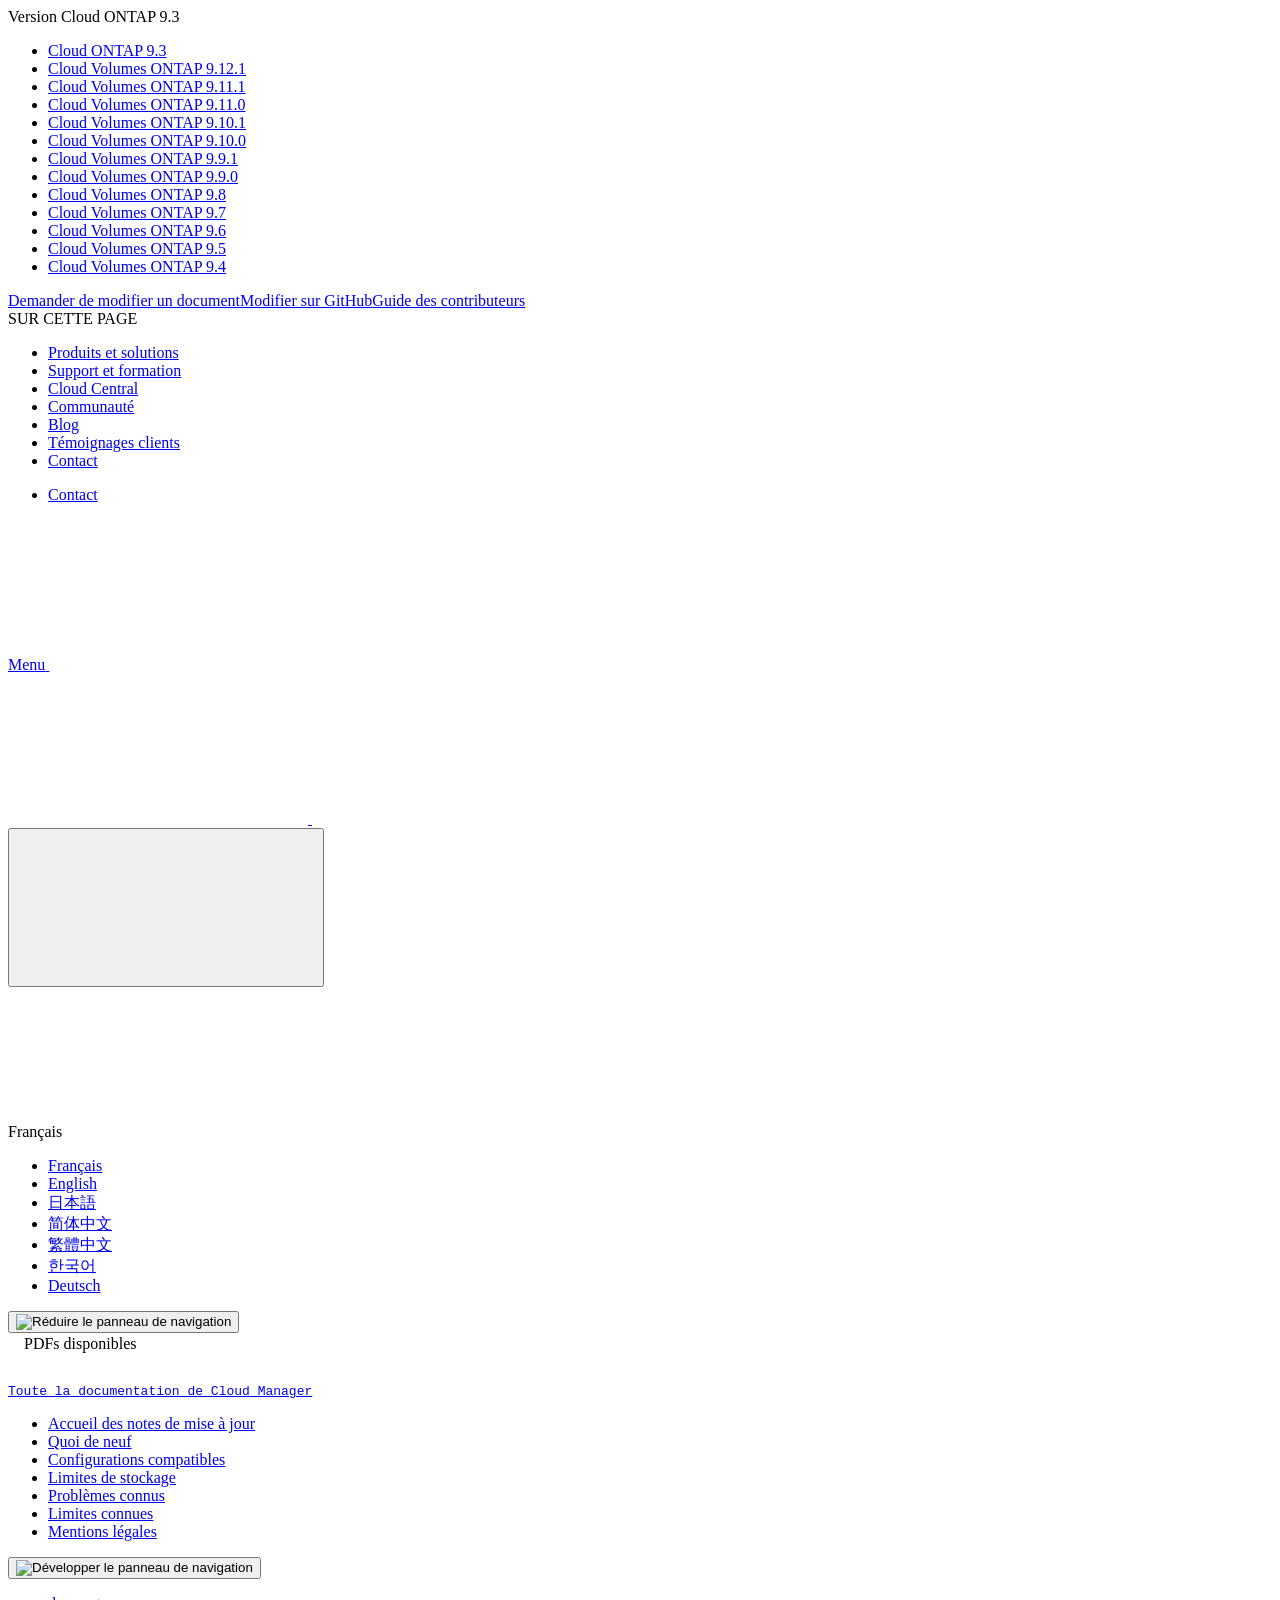
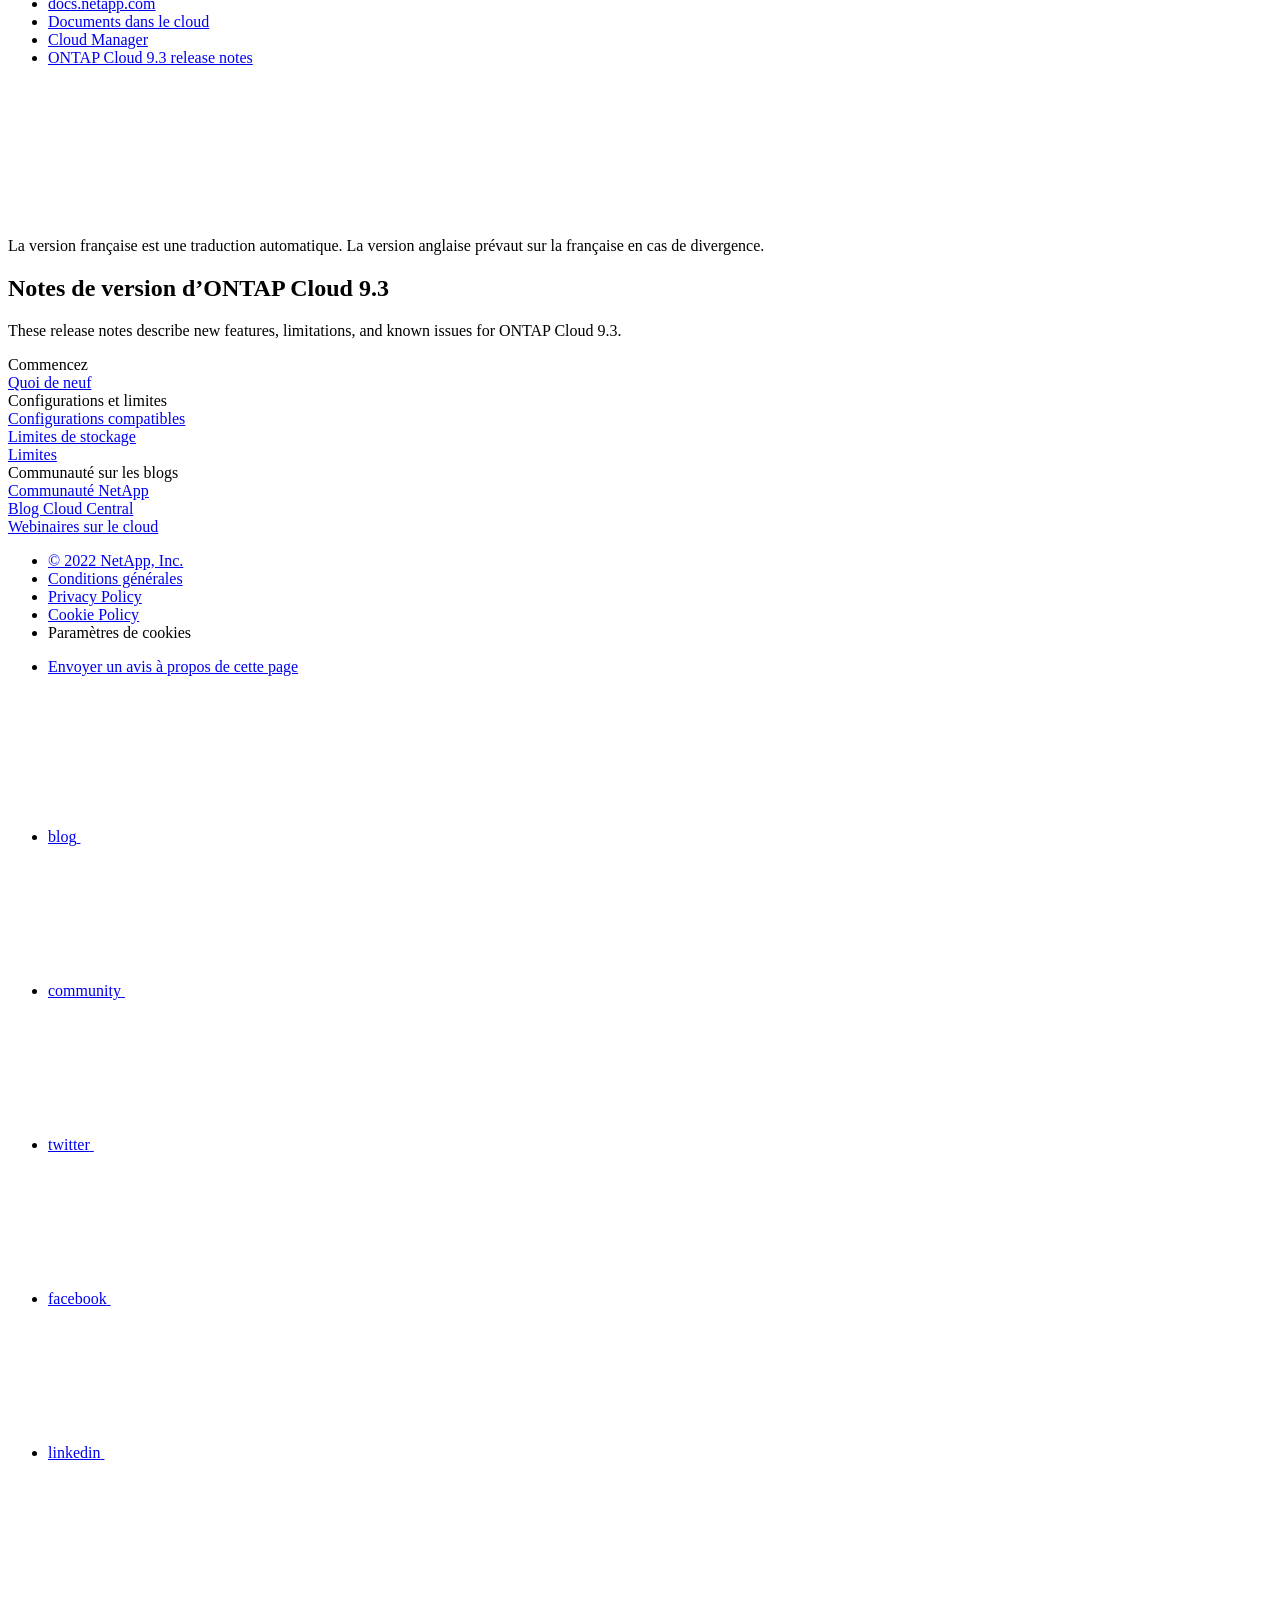
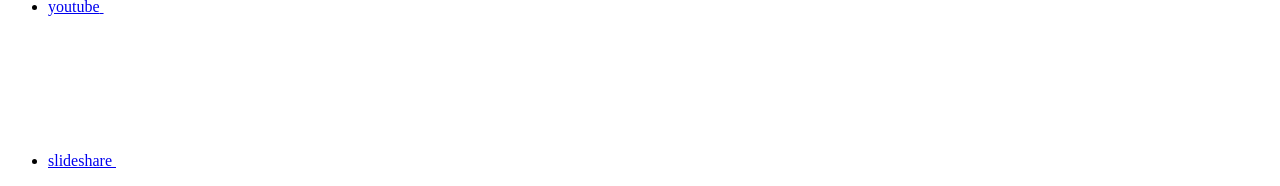
==== commit fec52bfe: "Deploying to gh-pages from  @ 375ab6be9e37c1f35745bdb9b2075663c1aeea12 🚀" ====
--- a/index.html
+++ b/index.html
@@ -178,6 +178,13 @@
     <li>
       
       <a href="https://docs.netapp.com/fr-fr/cloud-volumes-ontap-relnotes/index.html" target="_self">
+        <span translate="no" class="notranslate"><span>Cloud Volumes ONTAP</span><span class="version"> 9.12.1</span></span>
+      </a>
+                     
+    </li>
+    <li>
+      
+      <a href="https://docs.netapp.com/fr-fr/cloud-volumes-ontap-9111-relnotes/index.html" target="_self">
         <span translate="no" class="notranslate"><span>Cloud Volumes ONTAP</span><span class="version"> 9.11.1</span></span>
       </a>
                      
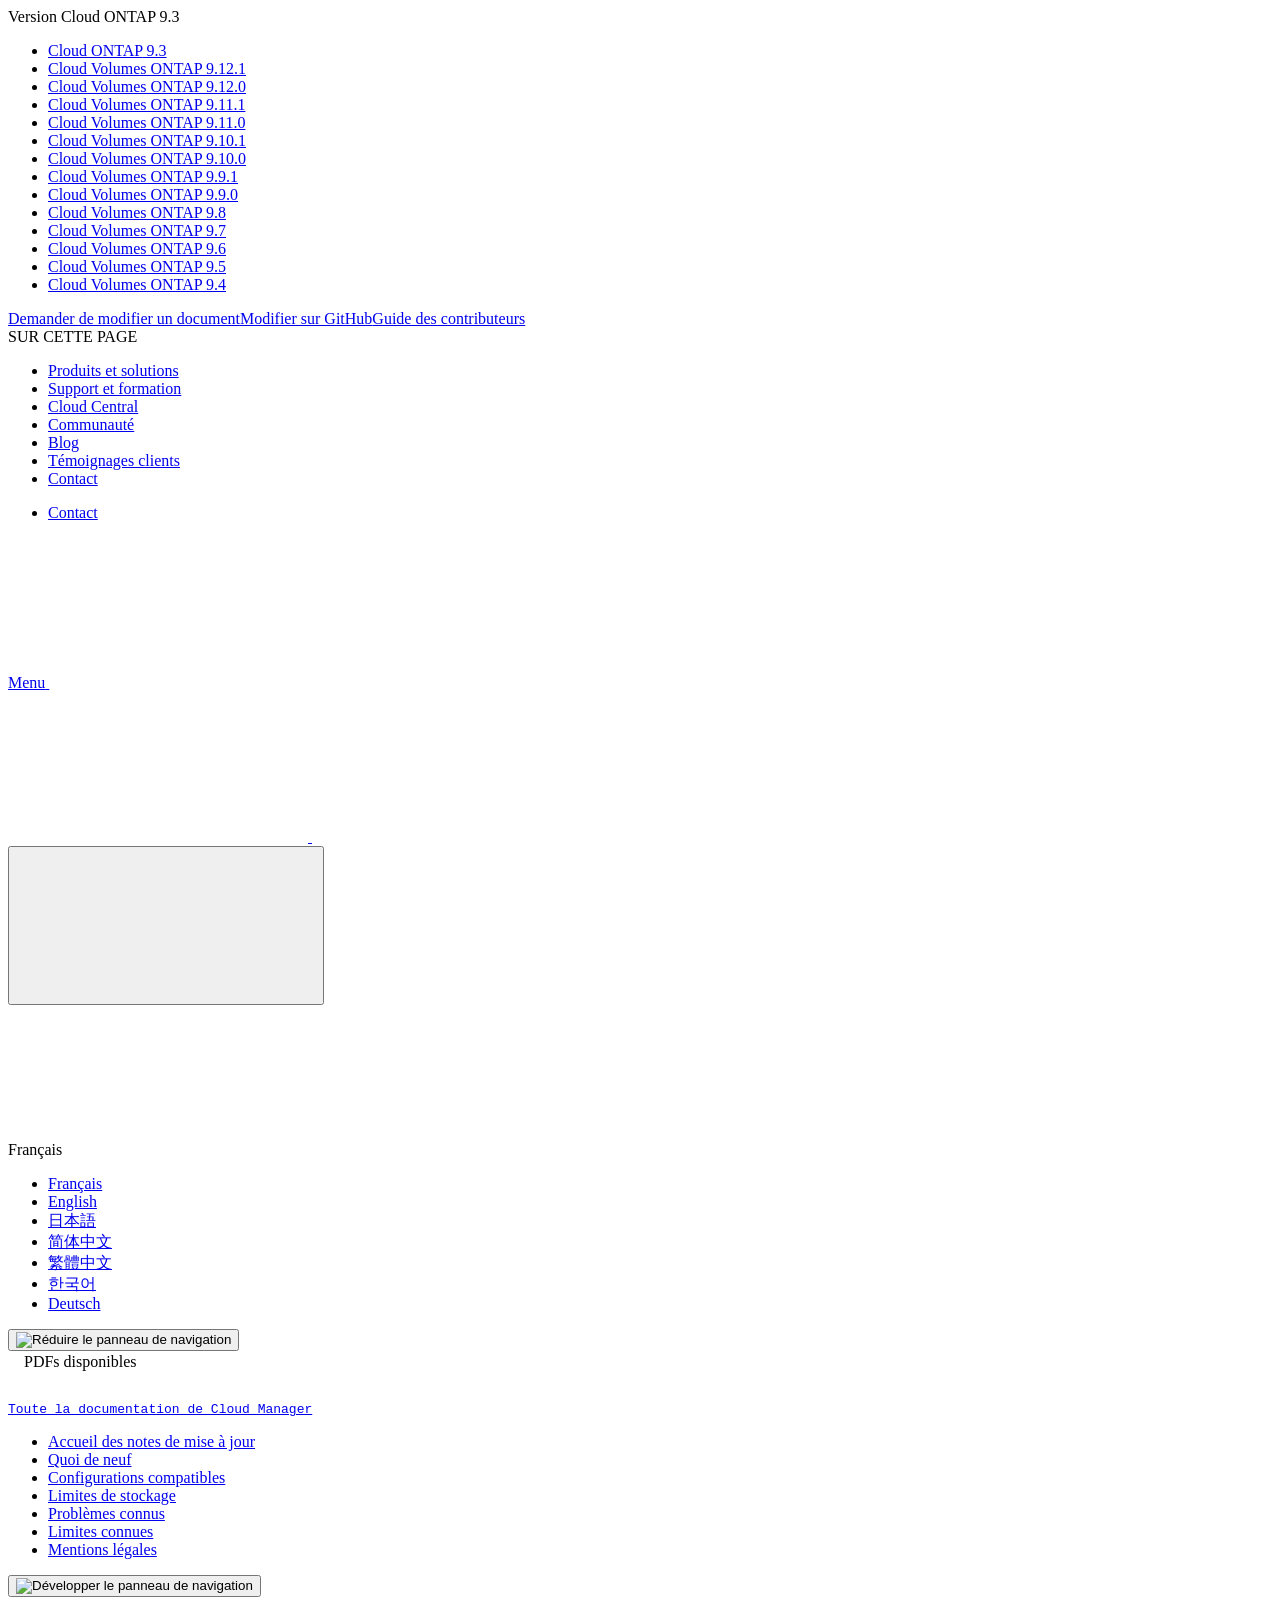
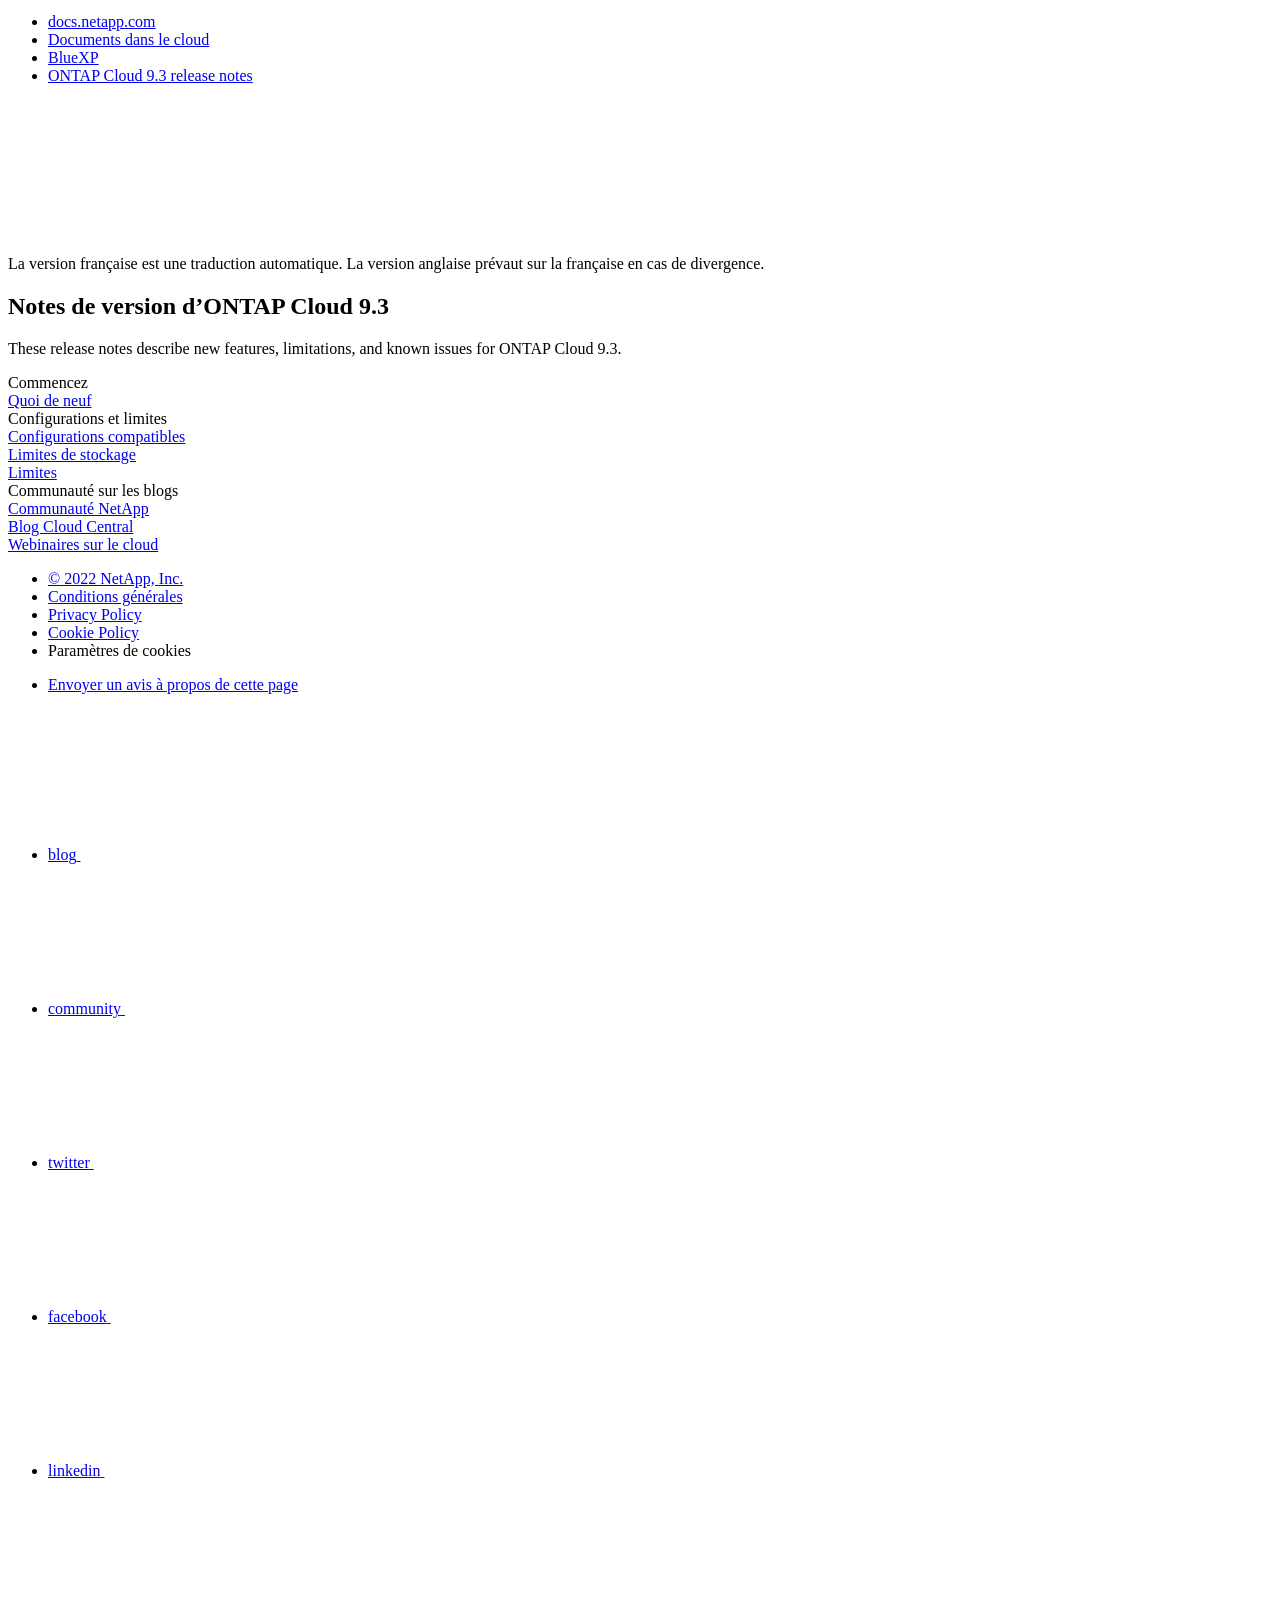
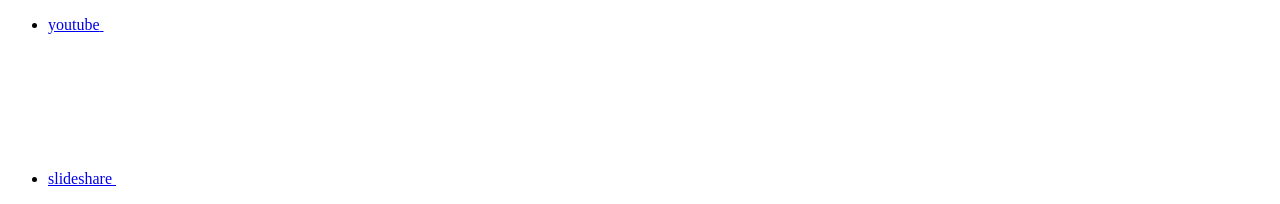
==== commit 546856b9: "Deploying to gh-pages from  @ 5f0de11df436fef13689d6dee6be868775fc6eed 🚀" ====
--- a/index.html
+++ b/index.html
@@ -179,6 +179,13 @@
       
       <a href="https://docs.netapp.com/fr-fr/cloud-volumes-ontap-relnotes/index.html" target="_self">
         <span translate="no" class="notranslate"><span>Cloud Volumes ONTAP</span><span class="version"> 9.12.1</span></span>
+      </a>
+                     
+    </li>
+    <li>
+      
+      <a href="https://docs.netapp.com/fr-fr/cloud-volumes-ontap-9120-relnotes/index.html" target="_self">
+        <span translate="no" class="notranslate"><span>Cloud Volumes ONTAP</span><span class="version"> 9.12.0</span></span>
       </a>
                      
     </li>
@@ -591,7 +598,7 @@
 
         
         <li class="n-breadcrumb__list-item">
-          <a href="https://docs.netapp.com/fr-fr/cloud-manager-family/">Cloud Manager</a>
+          <a href="https://docs.netapp.com/fr-fr/cloud-manager-family/">BlueXP</a>
         </li>
         
 
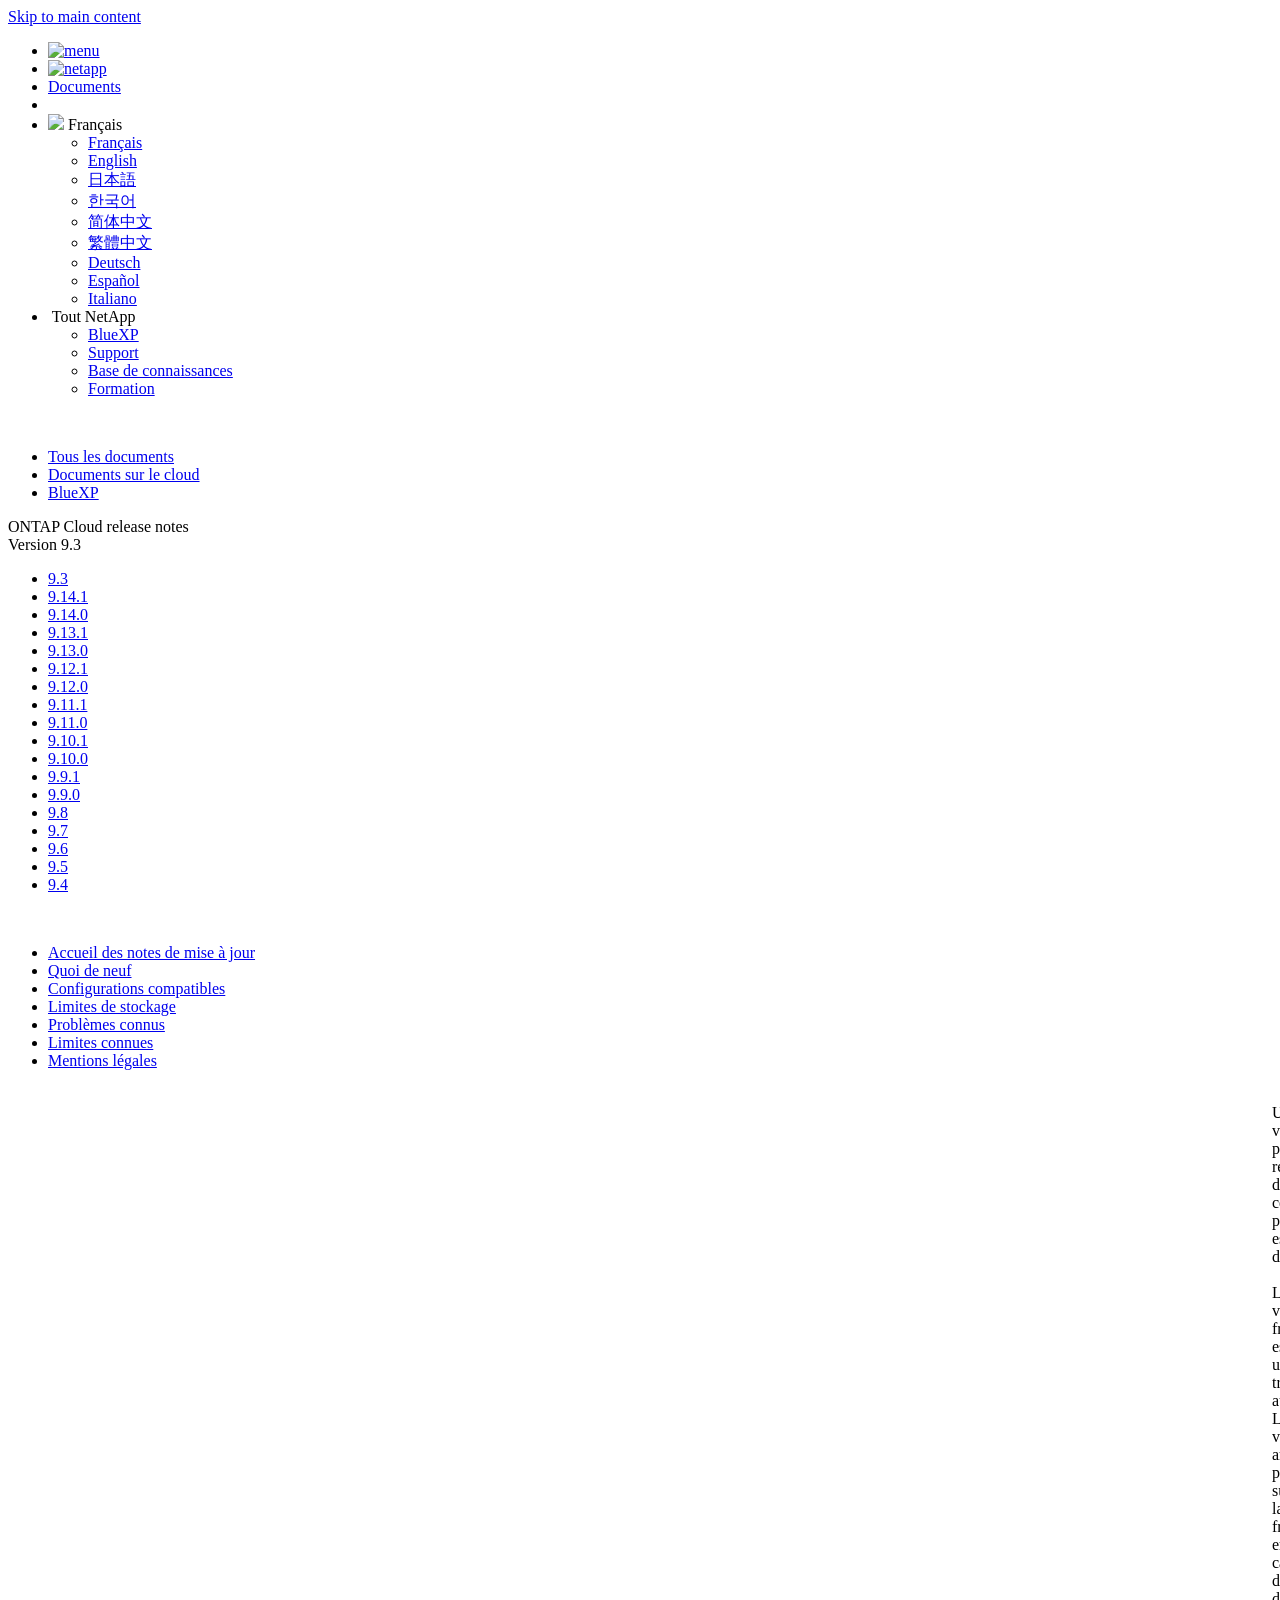
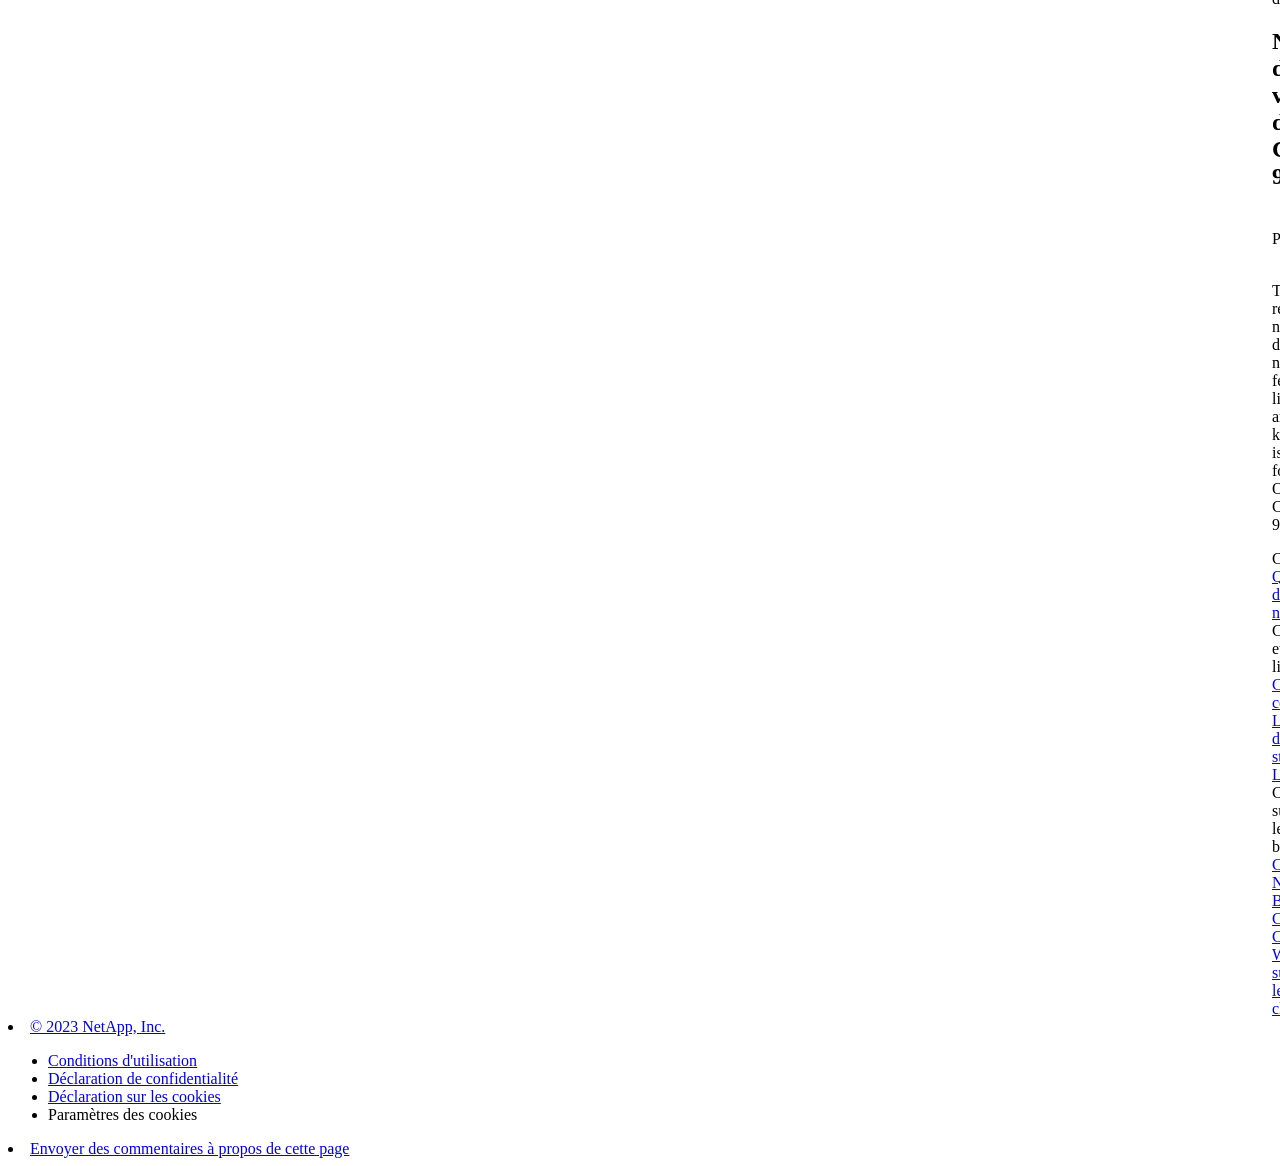
==== commit c40fb388: "Built from c6cd4fb NetAppDocs/netappdocs-build@3c6cbbaaa77cae59a5599492f956fe43f0d98d4e" ====
--- a/index.html
+++ b/index.html
@@ -1,12 +1,12 @@
 <!DOCTYPE html>
 <html lang="fr">
   <head class="at-element-marker">
-  <title>Notes de version d&#8217;ONTAP Cloud 9.3 | NetApp Documentation</title>
+  <title>Notes de version d'ONTAP Cloud 9.3 | NetApp Documentation</title>
   <meta charset="utf-8">
   <meta http-equiv="x-ua-compatible" content="ie=edge,chrome=1">
   <meta http-equiv="language" content="en">
   <meta name="viewport" content="width=device-width, initial-scale=1">
-  <meta property="og:title" content="Notes de version d&#8217;ONTAP Cloud 9.3 | NetApp Documentation" />
+  <meta property="og:title" content="Notes de version d'ONTAP Cloud 9.3 | NetApp Documentation" />
 	<meta property="og:type" content="website" />
 	<meta property="og:url" content="https://docs.netapp.com/fr-fr/cloud-volumes-ontap-93-relnotes/index.html" />
 	<meta property="og:description" content="Ces notes de version décrivent les nouvelles fonctionnalités, les limites et les problèmes connus de ONTAP Cloud 9.3." />
@@ -22,118 +22,67 @@
 
   <!-- RSS Feed --><link rel="alternate" type="application/rss+xml" title="NetApp Documentation" href="/fr-fr/cloud-volumes-ontap-93-relnotes/feed.xml"><!-- CSS Definitions: NetApp CSS should be defined after generic css -->
 
-  <!-- Elastic Search -->
-  <link rel="stylesheet" href="//cdn.jsdelivr.net/searchkit/0.10.0/theme.css">
 
   <!-- Combined CSS -->
-  <link rel="stylesheet" type="text/css" href="/fr-fr/cloud-volumes-ontap-93-relnotes/css/netappdocs.css">
+  <link rel="stylesheet" type="text/css" href="/fr-fr/cloud-volumes-ontap-93-relnotes/css/ie-netappdocs.css">
 
   
-  <link rel="stylesheet" href="/fr-fr/cloud-volumes-ontap-93-relnotes/css/landing-page.css" type="text/css">
-  <link rel="stylesheet" href="/fr-fr/cloud-volumes-ontap-93-relnotes/css/tabbed-blocks.css" type="text/css">
+  <link rel="stylesheet" href="/fr-fr/cloud-volumes-ontap-93-relnotes/css/ie-landing-page.css" type="text/css">
+  <link rel="stylesheet" href="/fr-fr/cloud-volumes-ontap-93-relnotes/css/ie-tabbed-blocks.css" type="text/css">
   <!-- Canonical url -->
-  <link rel='stylesheet' href='/fr-fr/cloud-volumes-ontap-93-relnotes/css/na-feature.css' type='text/css'><!-- Top level site integrations --><script>
-    function addAdobeLaunch(adobeId) {
-      var head = document.getElementsByTagName('head')[0];
-      var adobe = document.createElement("script");
-      adobe.type = "text/plain";
-      adobe.className = "optanon-category-C0002";
-      adobe.src = "//assets.adobedtm.com/60287eadf1ee/c284da483c83/"+adobeId+".min.js";
-      head.appendChild(adobe);
-    }
-
-    function addGoogleAnalytics(gtagId) {
-      var google = document.createElement("script");
-      google.type = "text/plain";
-      google.className = "optanon-category-C0002";
-      google.src = "https://www.googletagmanager.com/gtag/js?id="+gtagId;
-      var head = document.getElementsByTagName('head')[0];
-      head.appendChild(google);
-
-      window.dataLayer = window.dataLayer || [];
-      function gtag(){dataLayer.push(arguments);}
-      gtag('js', new Date());
-      gtag('config', gtagId);
-    }
-
-    function addConsent(consentId) {
-      var head = document.getElementsByTagName('head')[0];
-      var onetrustConsent = document.createElement("script");
-      onetrustConsent.type = "text/javascript";
-      onetrustConsent.src = "https://cdn.cookielaw.org/consent/"+consentId+"/OtAutoBlock.js";
-      head.appendChild(onetrustConsent);
-
-      var onetrustScript = document.createElement("script");
-      onetrustScript.type = "text/javascript";
-      onetrustScript.src = "https://cdn.cookielaw.org/scripttemplates/otSDKStub.js";
-      onetrustScript.charset = "UTF-8";
-      onetrustScript.dataset.documentLanguage = "true";
-      onetrustScript.dataset.domainScript = consentId;
-      head.appendChild(onetrustScript);
-    }addConsent("72570c5c-fe30-465f-b0e0-b77f7fb4ae34");
-    addAdobeLaunch("launch-e9ff3acac59f");
-    addGoogleAnalytics("UA-81697994-3");function OptanonWrapper() { }
+  <link rel="canonical" href="https://docs.netapp.com/fr-fr/cloud-volumes-ontap-93-relnotes/" />
+  <link rel="alternate" hreflang="x-default" href="https://docs.netapp.com/us-en/cloud-volumes-ontap-93-relnotes/" />
+  <link rel="alternate" hreflang="fr" href="https://docs.netapp.com/fr-fr/cloud-volumes-ontap-93-relnotes/" />
+  <link rel="alternate" hreflang="en" href="https://docs.netapp.com/us-en/cloud-volumes-ontap-93-relnotes/" />
+  <link rel="alternate" hreflang="ja" href="https://docs.netapp.com/ja-jp/cloud-volumes-ontap-93-relnotes/" />
+  <link rel="alternate" hreflang="ko" href="https://docs.netapp.com/ko-kr/cloud-volumes-ontap-93-relnotes/" />
+  <link rel="alternate" hreflang="zh-Hans" href="https://docs.netapp.com/zh-cn/cloud-volumes-ontap-93-relnotes/" />
+  <link rel="alternate" hreflang="zh-Hant" href="https://docs.netapp.com/zh-tw/cloud-volumes-ontap-93-relnotes/" />
+  <link rel="alternate" hreflang="de" href="https://docs.netapp.com/de-de/cloud-volumes-ontap-93-relnotes/" />
+  <link rel="alternate" hreflang="es" href="https://docs.netapp.com/es-es/cloud-volumes-ontap-93-relnotes/" />
+  <link rel="alternate" hreflang="it" href="https://docs.netapp.com/it-it/cloud-volumes-ontap-93-relnotes/" />
+  <!-- Top level site integrations -->
+<script type="text/javascript" src="https://cdn.cookielaw.org/consent/72570c5c-fe30-465f-b0e0-b77f7fb4ae34/OtAutoBlock.js"></script>
+    <script type="text/javascript" src="https://cdn.cookielaw.org/scripttemplates/otSDKStub.js" charset="UTF-8" data-document-language="true" data-domain-script="72570c5c-fe30-465f-b0e0-b77f7fb4ae34"></script>
+    <script type="text/javascript">function OptanonWrapper() { }</script>
+    <script type="text/plain" class="optanon-category-C0002" src="https://assets.adobedtm.com/60287eadf1ee/c284da483c83/launch-e9ff3acac59f.min.js"></script>
+    <script class="optanon-category-C0001">(function(w,d,s,l,i){w[l]=w[l]||[];w[l].push({'gtm.start':
+        new Date().getTime(),event:'gtm.js'});var f=d.getElementsByTagName(s)[0],
+        j=d.createElement(s),dl=l!='dataLayer'?'&l='+l:'';j.setAttributeNode(d.createAttribute('data-ot-ignore'));j.setAttribute('class','optanon-category-C0001');j.async=true;
+        j.src='https://www.googletagmanager.com/gtm.js?id='+i+dl+'';f.parentNode.insertBefore(j,f);
+        })(window,document,'script','dataLayer','GTM-MD73T9M');</script>
+
+  <script src="https://cdnjs.cloudflare.com/ajax/libs/jquery/2.1.4/jquery.min.js"></script>
+  
+  <script>
+    $(document).ready(function() {
+      const MASTHEAD_OFFSET = 65;
+      const SECTIONS = $("main h2, main h3");
+      // PAGE NAV - Init
+      if (SECTIONS.length == 0) {
+        // remove if there is no elements
+        /*
+        $("#ie-right-navbar").remove();
+        $("#ie-right-navbar-collapse").remove();
+        */
+      } else {
+        $(".page-nav-title").css('display', 'block');
+        for (var i = 0; i < SECTIONS.length; i++) {
+          var sectionId = $(SECTIONS[i]).attr('id');
+          var sectionName = $(SECTIONS[i]).text();
+          var subClass = $(SECTIONS[i]).is("h3") ? ' page-nav__sublink' : '';
+          $("#page-menu").append('<li class="page-nav-item"><a href="#' + sectionId + '" class="page-nav__link' + subClass + '">' + sectionName + '</a></li>');
+        }
+      }
+    });
   </script>
-  <script src="https://cdnjs.cloudflare.com/ajax/libs/jquery/2.1.4/jquery.min.js"></script>
+  
   <script src="https://cdnjs.cloudflare.com/ajax/libs/jquery-cookie/1.4.1/jquery.cookie.min.js"></script>
 
   <!-- Used for Product Family Page Sidebar Visibility --><!-- Used to import Promise for IE. Required for SearchKit -->
-  <script src="https://cdnjs.cloudflare.com/ajax/libs/bluebird/3.3.5/bluebird.min.js"></script><script src='/fr-fr/cloud-volumes-ontap-93-relnotes/js/na-search.js'></script><script src='/fr-fr/cloud-volumes-ontap-93-relnotes/js/na-pagenav.js'></script><script src='/fr-fr/cloud-volumes-ontap-93-relnotes/js/na-utility.js'></script>
-  <script src='/fr-fr/cloud-volumes-ontap-93-relnotes/js/clouddocs.js'></script>
-  <script src='/fr-fr/cloud-volumes-ontap-93-relnotes/js/jquery.navgoco.min.js'></script>
-  <script src="https://maxcdn.bootstrapcdn.com/bootstrap/3.3.7/js/bootstrap.min.js" integrity="sha384-Tc5IQib027qvyjSMfHjOMaLkfuWVxZxUPnCJA7l2mCWNIpG9mGCD8wGNIcPD7Txa" crossorigin="anonymous"></script>
-  <script src='/fr-fr/cloud-volumes-ontap-93-relnotes/js/toc.js'></script>
-  <script src='/fr-fr/cloud-volumes-ontap-93-relnotes/js/customscripts.js'></script><script>
-      $(document).ready(function() {
-          
-          var collapseOnInit = true;
-          
-
-          var navSettings = {
-              "caretHtml": '',
-              "accordion": collapseOnInit,
-              "openClass": 'active', // open
-              "save": false, // leave false or nav highlighting doesn't work right
-              "cookie": {
-                  "name": 'navgoco',
-                  "expires": false,
-                  "path": '/'
-              },
-              "slide": {
-                  "duration": 400,
-                  "easing": 'swing'
-              }
-          };
-
-          // Initialize navgoco with default options
-          $("#mysidebar").navgoco(navSettings);
-          
-
-          $("#collapseAll").click(function(e) {
-              e.preventDefault();
-              $("#mysidebar").navgoco('toggle', false);
-          });
-
-          $("#expandAll").click(function(e) {
-              e.preventDefault();
-              $("#mysidebar").navgoco('toggle', true);
-          });
-
-          $(".sidebar-nav-container").on("scroll", function() {
-            $.cookie("sidebarScroll", $(".sidebar-nav-container").scrollTop(), {
-              path    : "/fr-fr/cloud-volumes-ontap-93-relnotes"  
-            });
-          });
-          $(function() {
-            if ($.cookie("sidebarScroll")) {
-              $(".sidebar-nav-container").scrollTop($.cookie("sidebarScroll"));
-            }
-          });
-
-      });
-
-  </script>
-  <script>
+  <script src="https://cdnjs.cloudflare.com/ajax/libs/bluebird/3.3.5/bluebird.min.js"></script><script src='/fr-fr/cloud-volumes-ontap-93-relnotes/js/na-search.js'></script><script src='/fr-fr/cloud-volumes-ontap-93-relnotes/js/ie-clouddocs.js'></script>
+  <script src="https://maxcdn.bootstrapcdn.com/bootstrap/3.3.7/js/bootstrap.min.js" integrity="sha384-Tc5IQib027qvyjSMfHjOMaLkfuWVxZxUPnCJA7l2mCWNIpG9mGCD8wGNIcPD7Txa" crossorigin="anonymous"></script><script>
+    /*
       $(document).ready(function() {
           $("#tg-sb-link").click(function() {
               $("#tg-sb-sidebar").toggle();
@@ -143,323 +92,598 @@
               $("#tg-sb-icon").toggleClass('fa-toggle-off');
           });
       });
+      */
   </script>
   <script src='/fr-fr/cloud-volumes-ontap-93-relnotes/js/custom-dropdown.js'></script>
   <script src='/fr-fr/cloud-volumes-ontap-93-relnotes/js/FileSaver.min.js'></script>
   <script src='/fr-fr/cloud-volumes-ontap-93-relnotes/js/jszip-utils.min.js'></script>
-  <script src='/fr-fr/cloud-volumes-ontap-93-relnotes/js/jszip.min.js'></script>
-  <script src='/fr-fr/cloud-volumes-ontap-93-relnotes/js/pdf-ux.js'></script>
-</head>
+  <script src='/fr-fr/cloud-volumes-ontap-93-relnotes/js/jszip.min.js'></script><script src='/fr-fr/cloud-volumes-ontap-93-relnotes/js/ie-pdf-ux.js'></script></head>
 
 
   <body class role="document" data-flavor="">
-    <div id="page" class="n-off-canvas-menu">
-      <div class="n-off-canvas-menu__menu"><!--TODO: Add offcanvas code --></div>
-      <div class="n-off-canvas-menu__content-wrap">
-        <header class="site-header" id="banner">
-  
-  <!-- Start Page Toolbar -->
-  
-  <div class="page-nav-toolbar"><div id="version-dropdown-new" class="custom-dropdown" >
-  <div class="custom-dropdown-select unselected" title="Cloud ONTAP 9.3">
-    <label>Version</label>
-    <span translate="no" class="notranslate">Cloud ONTAP 9.3</span>
-    <img src="/fr-fr/cloud-volumes-ontap-93-relnotes/images/chevron_up.svg" alt="" class="custom-icon chevrondown invisible" />
-    <img src="/fr-fr/cloud-volumes-ontap-93-relnotes/images/chevron_down.svg" alt="" class="custom-icon chevronup" />
-  </div>
-
-  <ul class="custom-dropdown-menu"><li>
-      
-      <a href="https://docs.netapp.com/fr-fr/cloud-volumes-ontap-93-relnotes/index.html" target="_self">
-        <span translate="no" class="notranslate"><span>Cloud ONTAP</span><span class="version"> 9.3</span></span>
-      </a>
-                     
-    </li>
-    <li>
-      
-      <a href="https://docs.netapp.com/fr-fr/cloud-volumes-ontap-relnotes/index.html" target="_self">
-        <span translate="no" class="notranslate"><span>Cloud Volumes ONTAP</span><span class="version"> 9.12.1</span></span>
-      </a>
-                     
-    </li>
-    <li>
-      
-      <a href="https://docs.netapp.com/fr-fr/cloud-volumes-ontap-9120-relnotes/index.html" target="_self">
-        <span translate="no" class="notranslate"><span>Cloud Volumes ONTAP</span><span class="version"> 9.12.0</span></span>
-      </a>
-                     
-    </li>
-    <li>
-      
-      <a href="https://docs.netapp.com/fr-fr/cloud-volumes-ontap-9111-relnotes/index.html" target="_self">
-        <span translate="no" class="notranslate"><span>Cloud Volumes ONTAP</span><span class="version"> 9.11.1</span></span>
-      </a>
-                     
-    </li>
-    <li>
-      
-      <a href="https://docs.netapp.com/fr-fr/cloud-volumes-ontap-9110-relnotes/index.html" target="_self">
-        <span translate="no" class="notranslate"><span>Cloud Volumes ONTAP</span><span class="version"> 9.11.0</span></span>
-      </a>
-                     
-    </li>
-    <li>
-      
-      <a href="https://docs.netapp.com/fr-fr/cloud-volumes-ontap-9101-relnotes/index.html" target="_self">
-        <span translate="no" class="notranslate"><span>Cloud Volumes ONTAP</span><span class="version"> 9.10.1</span></span>
-      </a>
-                     
-    </li>
-    <li>
-      
-      <a href="https://docs.netapp.com/fr-fr/cloud-volumes-ontap-9100-relnotes/index.html" target="_self">
-        <span translate="no" class="notranslate"><span>Cloud Volumes ONTAP</span><span class="version"> 9.10.0</span></span>
-      </a>
-                     
-    </li>
-    <li>
-      
-      <a href="https://docs.netapp.com/fr-fr/cloud-volumes-ontap-991-relnotes/index.html" target="_self">
-        <span translate="no" class="notranslate"><span>Cloud Volumes ONTAP</span><span class="version"> 9.9.1</span></span>
-      </a>
-                     
-    </li>
-    <li>
-      
-      <a href="https://docs.netapp.com/fr-fr/cloud-volumes-ontap-990-relnotes/index.html" target="_self">
-        <span translate="no" class="notranslate"><span>Cloud Volumes ONTAP</span><span class="version"> 9.9.0</span></span>
-      </a>
-                     
-    </li>
-    <li>
-      
-      <a href="https://docs.netapp.com/fr-fr/cloud-volumes-ontap-98-relnotes/index.html" target="_self">
-        <span translate="no" class="notranslate"><span>Cloud Volumes ONTAP</span><span class="version"> 9.8</span></span>
-      </a>
-                     
-    </li>
-    <li>
-      
-      <a href="https://docs.netapp.com/fr-fr/cloud-volumes-ontap-97-relnotes/index.html" target="_self">
-        <span translate="no" class="notranslate"><span>Cloud Volumes ONTAP</span><span class="version"> 9.7</span></span>
-      </a>
-                     
-    </li>
-    <li>
-      
-      <a href="https://docs.netapp.com/fr-fr/cloud-volumes-ontap-96-relnotes/index.html" target="_self">
-        <span translate="no" class="notranslate"><span>Cloud Volumes ONTAP</span><span class="version"> 9.6</span></span>
-      </a>
-                     
-    </li>
-    <li>
-      
-      <a href="https://docs.netapp.com/fr-fr/cloud-volumes-ontap-95-relnotes/index.html" target="_self">
-        <span translate="no" class="notranslate"><span>Cloud Volumes ONTAP</span><span class="version"> 9.5</span></span>
-      </a>
-                     
-    </li>
-    <li>
-      
-      <a href="https://docs.netapp.com/fr-fr/cloud-volumes-ontap-94-relnotes/index.html" target="_self">
-        <span translate="no" class="notranslate"><span>Cloud Volumes ONTAP</span><span class="version"> 9.4</span></span>
-      </a>
-                     
-    </li>
-    
-  </ul>
-</div><div class="page-nav-contribute"><a target="_blank" href="https://github.com/NetAppDocs/cloud-volumes-ontap-93-relnotes/issues/new?body=Page%3A%20[Notes de version d&#8217;ONTAP Cloud 9.3](https://docs.netapp.com/fr-fr/cloud-volumes-ontap-93-relnotes/index.html)&template=public-issue-template.md" class="page-nav-contribute-link" role="button"><img src="/fr-fr/cloud-volumes-ontap-93-relnotes/images/discuss-sm.svg" alt="" class="github-icon" />Demander de modifier un document</a><a target="_blank" href="https://github.com/NetAppDocs/cloud-volumes-ontap-93-relnotes/blob/main/index.adoc" class="page-nav-contribute-link" role="button"><img src="/fr-fr/cloud-volumes-ontap-93-relnotes/images/edit-sm.svg" alt="" class="github-icon" />Modifier sur GitHub</a><a target="_blank" href="https://docs.netapp.com/us-en/contribute/" class="page-nav-contribute-link"  ><img src="/fr-fr/cloud-volumes-ontap-93-relnotes/images/article-sm.svg" alt="" class="github-icon" />Guide des contributeurs</a></div>
-    <div class="page-nav-container">
-      <nav class="page-nav-fixed">
-        <div class="page-nav-title">SUR CETTE PAGE</div>
-        <div class="page-nav-links">
-          <ul class="page-nav-inner" id="page-menu"></ul>
-        </div>
-      </nav>
-    </div>
-  </div>
-  
-  
-  <!-- Start top_hat -->
-  <div class="n-top-hat">
-    <div class="n-container">
-      <div class="n-top-hat__cross-property-nav">
-        <ul class="n-top-hat__list">
-          <li class="n-top-hat__list-item">
-            <a href="https://www.netapp.com/products-a-z/" class="n-top-hat__link">Produits et solutions</a>
-          </li>
-          <li class="n-top-hat__list-item">
-            <a href="https://www.netapp.com/support-and-training/netapp-university/" class="n-top-hat__link">Support et formation</a>
-          </li>
-          <li class="n-top-hat__list-item">
-            <a href="https://cloud.netapp.com" class="n-top-hat__link">Cloud Central</a>
-          </li>
-          <li class="n-top-hat__list-item">
-            <a href="https://community.netapp.com/" class="n-top-hat__link">Communauté</a>
-          </li>
-          <li class="n-top-hat__list-item">
-            <a href="https://blog.netapp.com/" class="n-top-hat__link">Blog</a>
-          </li>
-          <li class="n-top-hat__list-item">
-            <a href="https://customers.netapp.com/en/" class="n-top-hat__link">Témoignages clients</a>
-          </li>
-          <li class="n-top-hat__list-item">
-            <a href="https://www.netapp.com/us/contact-us/index.aspx" target="_self" class="n-top-hat__link" data-ntap-ui="contact-us">Contact</a>
-          </li>
-        </ul>
-      </div>
-      <div class="n-top-hat__utils">
-        <ul class="n-top-hat__list">
-          <li class="n-top-hat__list-item">
-            <a href="https://www.netapp.com/us/contact-us/index.aspx" target="_self" class="n-top-hat__link" data-ntap-ui="contact-us">Contact</a>
-          </li>
-        </ul>
-      </div>
-    </div>
-  </div>
-  <!-- End top_hat -->
-
-  <!-- Start property bar -->
-  <style>
-    .n-property-navigation-bar__menus--desktop-experience .n-menu--mega__default-content__heading span {
-    color: #34B0FF;
-    }
-  </style>
-  <div class="n-property-bar " data-ntap-ui="sticky-nav">
-    <div class="n-property-bar__inner-wrap">
-      <div class="n-property-bar__menu-toggle">
-        <a href="#" class="n-property-bar__menu-toggle-link">
-          <span class="n-property-bar__menu-toggle-text">Menu</span>
-          <svg class="n-icon-bars n-property-bar__menu-toggle-icon" aria-labelledby="title">
-            <title>bars</title>
-            <use xlink:href="/fr-fr/cloud-volumes-ontap-93-relnotes/common/svg/sprite.svg#bars"></use>
-          </svg>
-        </a>
-      </div>
-      <div class="n-property-bar__property-mark ">
-        <a href="https://www.netapp.com" class="n-property-bar__property-link">
-          <div class="n-property-bar__logo">
-            <svg class="n-icon-netapp-mark n-icon-netapp-mark n-property-bar__netapp-mark-icon" aria-labelledby="title">
-              <title>netapp-mark</title>
-              <use xlink:href="/fr-fr/cloud-volumes-ontap-93-relnotes/common/svg/sprite.svg#netapp-mark"></use>
-            </svg>
-            <svg class="n-icon-netapp-logo n-property-bar__logo-svg" aria-labelledby="title">
-              <title>netapp-logo</title>
-              <use xlink:href="/fr-fr/cloud-volumes-ontap-93-relnotes/common/svg/sprite.svg#netapp-logo"></use>
-            </svg>
-          </div>
-        </a>
-      </div>
-
-      
-      
-      
-      <div class="search-property-bar">
-        <div id="search-demo-container" class="searchbox n-property-bar__search">
-          <div id="react-search" 
-          data-search-html="/fr-fr/cloud-volumes-ontap-93-relnotes/search.html"
-          data-type="widget" 
-          data-placeholder="Rechercher une documentation"
-          data-no-results-found="Aucun résultat n'a été trouvé pour {query}"
-          data-did-you-mean="Rechercher {suggestion}."
-          data-no-results-found-did-you-mean="Aucun résultat n’a été trouvé pour {query}. Voulez-vous dire {suggestion} ?"
-          data-results-found="{hitCount} résultats trouvés"
-          data-error-message="We're sorry, an issue occurred when fetching your results. Please try again."
-          data-error-reset="Reset Search"
-          data-sk-es-pf-indexes=""
-          data-flavor=""></div>
-          <button class="n-property-bar__search-toggle-button" type="button">
-            <svg class="n-icon-search n-property-bar__search-toggle-button-icon" aria-labelledby="title">
-              <title>search</title>
-              <use xmlns:xlink="http://www.w3.org/1999/xlink" xlink:href="/fr-fr/cloud-volumes-ontap-93-relnotes/common/svg/sprite.svg#search"></use>
-            </svg>
-          </button>
-        </div>
-      </div>
-      
-    </div>
-  </div>
-  <div class="n-property-bar__toolbar">
-    <!-- Start Language Selector --><div id="language-dropdown" class="custom-dropdown custom-dropdown-lang">
-      <div class="custom-dropdown-select custom-dropdown-select-lang">
-      <span class="lang-name">Français</span>
-          <svg class="n-globe__icon" aria-labelledby="title">
-            <title>globe</title>
-            <use xmlns:xlink="http://www.w3.org/1999/xlink" xlink:href="/fr-fr/cloud-volumes-ontap-93-relnotes/common/svg/sprite.svg#globe"></use>
-          </svg>
-        </button>
-      </div>
-
-      <ul class="custom-dropdown-menu"><li>
-          <a href="https://docs.netapp.com/fr-fr/cloud-volumes-ontap-93-relnotes/index.html" target="_self"><span translate="no" class="notranslate">Français</span></a>
-        </li><li>
-          <a href="https://docs.netapp.com/us-en/cloud-volumes-ontap-93-relnotes/index.html" target="_self"><span translate="no" class="notranslate">English</span></a>
-        </li><li>
-          <a href="https://docs.netapp.com/ja-jp/cloud-volumes-ontap-93-relnotes/index.html" target="_self"><span translate="no" class="notranslate">日本語</span></a>
-        </li><li>
-          <a href="https://docs.netapp.com/zh-cn/cloud-volumes-ontap-93-relnotes/index.html" target="_self"><span translate="no" class="notranslate">简体中文</span></a>
-        </li><li>
-          <a href="https://docs.netapp.com/zh-tw/cloud-volumes-ontap-93-relnotes/index.html" target="_self"><span translate="no" class="notranslate">繁體中文</span></a>
-        </li><li>
-          <a href="https://docs.netapp.com/ko-kr/cloud-volumes-ontap-93-relnotes/index.html" target="_self"><span translate="no" class="notranslate">한국어</span></a>
-        </li><li>
-          <a href="https://docs.netapp.com/de-de/cloud-volumes-ontap-93-relnotes/index.html" target="_self"><span translate="no" class="notranslate">Deutsch</span></a>
-        </li></ul>
-    </div><!-- End Language Selector -->
-
-    <div class="n-property-bar__cta"></div>
-  </div>
-  <script>
-    $(function(){
-        var currentLocalization = $('html').attr('lang');
-
-        var localizationsDictionary = {
-            "en-CA" : "https://www.netapp.com/search/index.aspx?for_cr=canada&",
-            "en-IN" : "https://www.netapp.com/search/index.aspx?for_cr=india&",
-            "nl-NL" : "https://www.netapp.com/search/index.aspx?for_cr=netherlands&",
-            "ru-RU" : "https://www.netapp.com/search/index.aspx?for_cr=russia&",
-            "sv-SE" : "https://www.netapp.com/search/index.aspx?for_cr=sweden&",
-            "it-IT" : "https://www.netapp.com/search/index.aspx?for_cr=italy&",
-            "he-IL" : "https://www.netapp.com/search/index.aspx?for_cr=israel&",
-            "ko-KR" : "https://www.netapp.com/search/index.aspx?for_cr=korea&",
-            "zh-TW" : "https://www.netapp.com/search/index.aspx?for_cr=taiwan&",
-            "en-GB" : "https://www.netapp.com/search/index.aspx?for_cr=unitedkingdom&",
-            "en-SG" : "https://www.netapp.com/search/index.aspx?for_cr=asean&",
-            "en-AU" : "https://www.netapp.com/search/index.aspx?for_cr=australia&",
-            "pt-BR" : "https://www.netapp.com/search/index.aspx?for_cr=brasil&",
-            "de-CH" : "https://www.netapp.com/search/index.aspx?for_cr=switzerland&",
-            "es-MX" : "https://www.netapp.com/search/index.aspx?for_cr=mexico&"
-        };
-
-        if($('html').hasClass('ntap-whitelisted') && localizationsDictionary.hasOwnProperty(currentLocalization)) {
-            $('.n-property-bar__property-link').attr('href', '/');
-        }
-    });
-  </script>
-  <!-- End property bar -->
-</header>
-
+    <div class="skip-to-main">
+      <a href="#main" >Skip to main content</a>
+    </div><noscript><iframe src="https://www.googletagmanager.com/ns.html?id=GTM-MD73T9M"
+      height="0" width="0" style="display:none;visibility:hidden"></iframe></noscript><div id="page" class="">
+      <div id="ie-phone-menu" class=""></div>
+      <div id="ie-content-wrap" class="">
+        <nav id="ie-new-header">
+    <ul>
+        <li id="ie-phone-menu-button">
+            <a href="#">
+                <image id="" src="/fr-fr/cloud-volumes-ontap-93-relnotes/images/hamburger.svg" alt="menu" />
+            </a>
+        </li>
+
+        <li>
+            <a href="https://www.netapp.com/fr">
+                <image id="ie-header-logo" src="/fr-fr/cloud-volumes-ontap-93-relnotes/images/netapp_logo.svg" alt="netapp" />
+            </a>
+        </li>
+        <li id="ie-header-docs">
+            <a href="https://www.netapp.com/fr/support-and-training/documentation/">Documents</a>
+        </li>
+
+        <!-- Empty container to push header left with or without lang selector -->
+        <li id="empty-container" style="margin-left: auto">
+        </li>
+        <!-- Start Language Selector --><li id="ie-language-dropdown">
+            <div id="language-dropdown" class="custom-dropdown custom-dropdown-lang">
+                <div class="custom-dropdown-select custom-dropdown-select-lang">
+                    <img src="/fr-fr/cloud-volumes-ontap-93-relnotes/images/language_white_24dp.svg" class="n-globe__icon" />
+                    <span class="lang-name">Français</span>
+                    <img src="/fr-fr/cloud-volumes-ontap-93-relnotes/images/dropdown-arrow.svg" alt="" class="custom-icon chevrondown header invisible" />
+                    <img src="/fr-fr/cloud-volumes-ontap-93-relnotes/images/dropdown-arrow.svg" alt="" class="custom-icon chevronup header" />
+                    </button>
+                </div>
+
+                <ul class="custom-dropdown-menu"><li>
+                        <a href="https://docs.netapp.com/fr-fr/cloud-volumes-ontap-93-relnotes/index.html"
+                            target="_self"><span translate="no" class="notranslate">Français</span></a>
+                    </li><li>
+                        <a href="https://docs.netapp.com/us-en/cloud-volumes-ontap-93-relnotes/index.html"
+                            target="_self"><span translate="no" class="notranslate">English</span></a>
+                    </li><li>
+                        <a href="https://docs.netapp.com/ja-jp/cloud-volumes-ontap-93-relnotes/index.html"
+                            target="_self"><span translate="no" class="notranslate">日本語</span></a>
+                    </li><li>
+                        <a href="https://docs.netapp.com/ko-kr/cloud-volumes-ontap-93-relnotes/index.html"
+                            target="_self"><span translate="no" class="notranslate">한국어</span></a>
+                    </li><li>
+                        <a href="https://docs.netapp.com/zh-cn/cloud-volumes-ontap-93-relnotes/index.html"
+                            target="_self"><span translate="no" class="notranslate">简体中文</span></a>
+                    </li><li>
+                        <a href="https://docs.netapp.com/zh-tw/cloud-volumes-ontap-93-relnotes/index.html"
+                            target="_self"><span translate="no" class="notranslate">繁體中文</span></a>
+                    </li><li>
+                        <a href="https://docs.netapp.com/de-de/cloud-volumes-ontap-93-relnotes/index.html"
+                            target="_self"><span translate="no" class="notranslate">Deutsch</span></a>
+                    </li><li>
+                        <a href="https://docs.netapp.com/es-es/cloud-volumes-ontap-93-relnotes/index.html"
+                            target="_self"><span translate="no" class="notranslate">Español</span></a>
+                    </li><li>
+                        <a href="https://docs.netapp.com/it-it/cloud-volumes-ontap-93-relnotes/index.html"
+                            target="_self"><span translate="no" class="notranslate">Italiano</span></a>
+                    </li></ul>
+            </div>
+            </li>
+        <!-- End Language Selector -->
+
+
+        <li id="ie-allnetapp">
+            <div id="allnetapp-dropdown" class="custom-dropdown custom-dropdown-allnetapp">
+                <div class="custom-dropdown-select custom-dropdown-select-allnetapp">
+                    <img src="/fr-fr/cloud-volumes-ontap-93-relnotes/images/apps_white_24dp.svg" alt="" class="allnetapp-icon" />
+                    <span class="allnetapp-name">Tout NetApp</span>
+                    <img src="/fr-fr/cloud-volumes-ontap-93-relnotes/images/dropdown-arrow.svg" alt="" class="custom-icon chevrondown header invisible" />
+                    <img src="/fr-fr/cloud-volumes-ontap-93-relnotes/images/dropdown-arrow.svg" alt="" class="custom-icon chevronup header" />
+                    </button>
+                </div>
+
+                <ul class="custom-dropdown-menu allnetapp-dropdown">
+                    <li>
+                        <a href="https://bluexp.netapp.com/fr/"
+                            target="_self"><span translate="no" class="notranslate">BlueXP</span></a>
+                    </li>
+                    <li>
+                        <a href="https://mysupport.netapp.com/site/"
+                            target="_self"><span translate="no" class="notranslate">Support</span></a>
+                    </li>
+                    <li>
+                        <a href="https://kb.netapp.com/"
+                            target="_self"><span translate="no" class="notranslate">Base de connaissances</span></a>
+                    </li>
+                    <li>
+                        <a href="https://www.netapp.com/fr/support-and-training/netapp-learning-services/"
+                            target="_self"><span translate="no" class="notranslate">Formation</span></a>
+                    </li>
+                </ul>
+            </div>
+
+        </li>
+
+    </ul>
+</nav>
 
         <main id="n-main-content" class="n-main-content">
           <!-- Start Documentation Content -->
 <div class="ie-main">
-  <!-- Sidebar Column -->
+
+<div id="ie-new-sidebar-collapse" style="display: none">
+    <img id="sidebar-expand" class="ie-searchbox-icon" src="/fr-fr/cloud-volumes-ontap-93-relnotes/images/double_arrow.svg" alt="" />
+</div>
+<div id="ie-new-sidebar">
+    <div id="ie-product-identity-lockup">
+        <div id="sidebar-collapse" class="">
+            <img src="/fr-fr/cloud-volumes-ontap-93-relnotes/images/double_arrow.svg" alt="" />
+        </div>
+        <div id="ie-breadcrumb" class="">
+  <ul class="ie-breadcrumb">
+    <li class="">
+      <a href="https://docs.netapp.com">Tous les documents</a>
+    </li>
+    
+    
+    <li class="">
+      <a href="https://docs.netapp.com/us-en/cloud/">Documents sur le cloud</a>
+    </li>
+    
+
+    
+    <li class="">
+      <a href="https://docs.netapp.com/fr-fr/bluexp-family/">
+        BlueXP
+      </a>
+    </li>
+    
+  </ul>
   
-  <div class="col-md-3" id="sidebar-height">
-      <button id="btn-sidebar-collapse" onclick="hideSidebar()"><img src="/fr-fr/cloud-volumes-ontap-93-relnotes/images/collapse.png" alt="Réduire le panneau de navigation"></button>
-      <div class="n-pdf-header">
-  <a id="toggleButtonPdf" class="n-pdf-button" type="button">
-    <img src="/fr-fr/cloud-volumes-ontap-93-relnotes/images/pdf.png" alt="" width="16" height="16"/>PDFs disponibles<span>
-    </span>
-  </a>
+  <div class="ie-product-name" >
+    <!--<a href="/fr-fr/cloud-volumes-ontap-93-relnotes/">-->
+      ONTAP Cloud release notes
+    <!--</a>-->
+  </div>
 </div>
-<div class="n-pdf-body-container">
-  <ul id="toggleContainerPdf" class="n-pdf-body" style="display:none;"><li class="pdf-ux-container">
+
+            
+<div id="ie-selectors"><div id="version-dropdown-new" class="custom-dropdown" >
+  <div class="custom-dropdown-select unselected" title=" 9.3">
+    <label>Version</label>
+    <span translate="no" class="notranslate">9.3</span>
+    <img src="/fr-fr/cloud-volumes-ontap-93-relnotes/images/dropdown-arrow.svg" alt="" class="custom-icon chevrondown version invisible" />
+    <img src="/fr-fr/cloud-volumes-ontap-93-relnotes/images/dropdown-arrow.svg" alt="" class="custom-icon chevronup version" />
+  </div>
+
+  <ul class="custom-dropdown-menu"><li>
+      
+      <a href="https://docs.netapp.com/fr-fr/cloud-volumes-ontap-93-relnotes/index.html" target="_self">
+        <span translate="no" class="notranslate"><span class="version"> 9.3</span></span>
+      </a>
+                     
+    </li>
+    <li>
+      
+      <a href="https://docs.netapp.com/fr-fr/cloud-volumes-ontap-relnotes/index.html" target="_self">
+        <span translate="no" class="notranslate"><span class="version"> 9.14.1</span></span>
+      </a>
+                     
+    </li>
+    <li>
+      
+      <a href="https://docs.netapp.com/fr-fr/cloud-volumes-ontap-9140-relnotes/index.html" target="_self">
+        <span translate="no" class="notranslate"><span class="version"> 9.14.0</span></span>
+      </a>
+                     
+    </li>
+    <li>
+      
+      <a href="https://docs.netapp.com/fr-fr/cloud-volumes-ontap-9131-relnotes/index.html" target="_self">
+        <span translate="no" class="notranslate"><span class="version"> 9.13.1</span></span>
+      </a>
+                     
+    </li>
+    <li>
+      
+      <a href="https://docs.netapp.com/fr-fr/cloud-volumes-ontap-9130-relnotes/index.html" target="_self">
+        <span translate="no" class="notranslate"><span class="version"> 9.13.0</span></span>
+      </a>
+                     
+    </li>
+    <li>
+      
+      <a href="https://docs.netapp.com/fr-fr/cloud-volumes-ontap-9121-relnotes/index.html" target="_self">
+        <span translate="no" class="notranslate"><span class="version"> 9.12.1</span></span>
+      </a>
+                     
+    </li>
+    <li>
+      
+      <a href="https://docs.netapp.com/fr-fr/cloud-volumes-ontap-9120-relnotes/index.html" target="_self">
+        <span translate="no" class="notranslate"><span class="version"> 9.12.0</span></span>
+      </a>
+                     
+    </li>
+    <li>
+      
+      <a href="https://docs.netapp.com/fr-fr/cloud-volumes-ontap-9111-relnotes/index.html" target="_self">
+        <span translate="no" class="notranslate"><span class="version"> 9.11.1</span></span>
+      </a>
+                     
+    </li>
+    <li>
+      
+      <a href="https://docs.netapp.com/fr-fr/cloud-volumes-ontap-9110-relnotes/index.html" target="_self">
+        <span translate="no" class="notranslate"><span class="version"> 9.11.0</span></span>
+      </a>
+                     
+    </li>
+    <li>
+      
+      <a href="https://docs.netapp.com/fr-fr/cloud-volumes-ontap-9101-relnotes/index.html" target="_self">
+        <span translate="no" class="notranslate"><span class="version"> 9.10.1</span></span>
+      </a>
+                     
+    </li>
+    <li>
+      
+      <a href="https://docs.netapp.com/fr-fr/cloud-volumes-ontap-9100-relnotes/index.html" target="_self">
+        <span translate="no" class="notranslate"><span class="version"> 9.10.0</span></span>
+      </a>
+                     
+    </li>
+    <li>
+      
+      <a href="https://docs.netapp.com/fr-fr/cloud-volumes-ontap-991-relnotes/index.html" target="_self">
+        <span translate="no" class="notranslate"><span class="version"> 9.9.1</span></span>
+      </a>
+                     
+    </li>
+    <li>
+      
+      <a href="https://docs.netapp.com/fr-fr/cloud-volumes-ontap-990-relnotes/index.html" target="_self">
+        <span translate="no" class="notranslate"><span class="version"> 9.9.0</span></span>
+      </a>
+                     
+    </li>
+    <li>
+      
+      <a href="https://docs.netapp.com/fr-fr/cloud-volumes-ontap-98-relnotes/index.html" target="_self">
+        <span translate="no" class="notranslate"><span class="version"> 9.8</span></span>
+      </a>
+                     
+    </li>
+    <li>
+      
+      <a href="https://docs.netapp.com/fr-fr/cloud-volumes-ontap-97-relnotes/index.html" target="_self">
+        <span translate="no" class="notranslate"><span class="version"> 9.7</span></span>
+      </a>
+                     
+    </li>
+    <li>
+      
+      <a href="https://docs.netapp.com/fr-fr/cloud-volumes-ontap-96-relnotes/index.html" target="_self">
+        <span translate="no" class="notranslate"><span class="version"> 9.6</span></span>
+      </a>
+                     
+    </li>
+    <li>
+      
+      <a href="https://docs.netapp.com/fr-fr/cloud-volumes-ontap-95-relnotes/index.html" target="_self">
+        <span translate="no" class="notranslate"><span class="version"> 9.5</span></span>
+      </a>
+                     
+    </li>
+    <li>
+      
+      <a href="https://docs.netapp.com/fr-fr/cloud-volumes-ontap-94-relnotes/index.html" target="_self">
+        <span translate="no" class="notranslate"><span class="version"> 9.4</span></span>
+      </a>
+                     
+    </li>
+    
+  </ul>
+</div></div>
         
         
+
+<div id="ie-searchbox" class="ie-searchbox-sidebar ">
+    <img class="ie-searchbox-icon" src="/fr-fr/cloud-volumes-ontap-93-relnotes/images/loupe.svg" alt=""/>
+    <div id="react-search" 
+        data-search-html="/fr-fr/cloud-volumes-ontap-93-relnotes/search.html" 
+        data-type="widget"
+        data-placeholder="Rechercher dans la documentation"
+        data-no-results-found="Aucun résultat trouvé pour : {query}"
+        data-did-you-mean="Rechercher {suggestion}."
+        data-no-results-found-did-you-mean="Aucun résultat n'a été trouvé pour {query}. Voulez-vous dire {suggestion} ?"
+        data-results-found="{hitCount} résultats"
+        data-error-message="Une erreur s'est produite. Merci de réessayer."
+        data-error-reset="Réinitialiser la recherche"
+        data-sk-es-pf-indexes="" 
+        data-flavor="">
+    </div>
+</div>
         
-        <a target="_blank" href="/fr-fr/cloud-volumes-ontap-93-relnotes/pdfs/fullsite-sidebar/Notes_de_version_d_ONTAP_Cloud_9_3.pdf" >
-          <img src="/fr-fr/cloud-volumes-ontap-93-relnotes/images/pdf.png" alt="" width="16" height="16"/>PDF de ce site de documentation</a>
+    </div>
+    <div id="ie-new-toc"><script>
+  let sidebarAccordion = true;
+
+  /* specific css rules for Mac */
+  if(navigator.platform.match('Mac') !== null) {
+    document.body.setAttribute('class', 'OSX');
+  }
+
+</script>
+
+<div id="ie-sidebar-container">
+  <ul id="ie-sidebar-list" ><li 
+      data-pdf-exists="true" 
+      data-pdf-filename="Accueil des notes de mise à jour"
+      data-li-level="1#" 
+      class="  ie-sidebar-selected    "
+      dale-page-url="/index.html" 
+      dale-entry-url="/index.html" 
+    ><a class="ie-sidebar-menuitem-1 " href="/fr-fr/cloud-volumes-ontap-93-relnotes/index.html">
+        Accueil des notes de mise à jour
+      </a></li><li 
+      data-pdf-exists="true" 
+      data-pdf-filename="Quoi de neuf"
+      data-li-level="1#" 
+      class="   "
+      dale-page-url="/index.html" 
+      dale-entry-url="/reference-new.html" 
+    ><a class="ie-sidebar-menuitem-1 " href="/fr-fr/cloud-volumes-ontap-93-relnotes/reference-new.html">
+        Quoi de neuf
+      </a></li><li 
+      data-pdf-exists="true" 
+      data-pdf-filename="Configurations compatibles"
+      data-li-level="1#" 
+      class="   "
+      dale-page-url="/index.html" 
+      dale-entry-url="/reference-supported-configs.html" 
+    ><a class="ie-sidebar-menuitem-1 " href="/fr-fr/cloud-volumes-ontap-93-relnotes/reference-supported-configs.html">
+        Configurations compatibles
+      </a></li><li 
+      data-pdf-exists="true" 
+      data-pdf-filename="Limites de stockage"
+      data-li-level="1#" 
+      class="   "
+      dale-page-url="/index.html" 
+      dale-entry-url="/reference-storage-limits.html" 
+    ><a class="ie-sidebar-menuitem-1 " href="/fr-fr/cloud-volumes-ontap-93-relnotes/reference-storage-limits.html">
+        Limites de stockage
+      </a></li><li 
+      data-pdf-exists="true" 
+      data-pdf-filename="Problèmes connus"
+      data-li-level="1#" 
+      class="   "
+      dale-page-url="/index.html" 
+      dale-entry-url="/reference-issues.html" 
+    ><a class="ie-sidebar-menuitem-1 " href="/fr-fr/cloud-volumes-ontap-93-relnotes/reference-issues.html">
+        Problèmes connus
+      </a></li><li 
+      data-pdf-exists="true" 
+      data-pdf-filename="Limites connues"
+      data-li-level="1#" 
+      class="   "
+      dale-page-url="/index.html" 
+      dale-entry-url="/reference-limitations.html" 
+    ><a class="ie-sidebar-menuitem-1 " href="/fr-fr/cloud-volumes-ontap-93-relnotes/reference-limitations.html">
+        Limites connues
+      </a></li><li 
+      data-pdf-exists="true" 
+      data-pdf-filename="Mentions légales"
+      data-li-level="1#" 
+      class="   "
+      dale-page-url="/index.html" 
+      dale-entry-url="/legal-notices.html" 
+    ><a class="ie-sidebar-menuitem-1 " href="/fr-fr/cloud-volumes-ontap-93-relnotes/legal-notices.html">
+        Mentions légales
+      </a></li></ul>
+</div>
+<script>
+
+  $(".ie-sidebar-button").click(function (e) {
+    e.preventDefault();
+    e.stopPropagation();
+
+    expandedLI = $('li.ie-sidebar-expand')
+
+    const li = $(this).closest("li");
+
+    const parentsLI = $(li).parents('li');
+
+    expandedLI.map(element => {
+      if (sidebarAccordion && !li.hasClass('ie-sidebar-expand') && jQuery.inArray(expandedLI[element], parentsLI) == -1) {
+        $(expandedLI[element]).toggleClass('ie-sidebar-expand');
+        $(expandedLI[element]).children("ul").animate({ height: 'toggle' }, 400, function () {
+          $(li).children("ul").toggleClass('ie-sidebar-open');
+
+        })
+      }
+
+    })
+
+    $(li).toggleClass('ie-sidebar-expand');
+    $(li).children("ul").animate({ height: 'toggle' }, 400, function () {
+      $(li).children("ul").toggleClass('ie-sidebar-open');
+    })
+  });
+
+
+  
+    $("li.ie-sidebar-selected").parents('ul').toggleClass("ie-sidebar-open");
+    $("li.ie-sidebar-selected").toggleClass("ie-sidebar-expand")
+    $("ul.ie-sidebar-open").parent().toggleClass("ie-sidebar-expand");
+    $("li.ie-sidebar-selected").children('ul').toggleClass("ie-sidebar-open")
+  
+  
+</script>
+    </div>
+</div>
+<script>
+
+    
+    let sidebarScrollTopPosition = 0;
+    $("#ie-new-toc").on("scroll", function () {
+        if (sidebarScrollTopPosition == 0) {
+            $.cookie("sidebarScroll", $("#ie-new-toc").scrollTop(), {
+                path: "/fr-fr/cloud-volumes-ontap-93-relnotes"
+            });
+        }
+
+        if ($("#ie-new-toc").scrollTop() > 0) {
+            $('#ie-product-identity-lockup').addClass('ie-addShadow');
+        } else {
+            $('#ie-product-identity-lockup').removeClass('ie-addShadow');
+        }
+    });
+
+    $(function () {
+        if ($.cookie("sidebarScroll")) {
+            $("#ie-new-toc").scrollTop($.cookie("sidebarScroll"));
+        }
+    });
+
+    function setSidebarBottom() {
+        const footerGap = PXinViewport($(".n-footer"));
+        document.getElementById("ie-new-sidebar").style.bottom = Math.max(0, footerGap) + "px";
+    }
+
+    window.onscroll = () => {
+        setSidebarBottom();
+    };
+
+    $("#sidebar-collapse").click(function (e) {
+        const sidebarWidth = $("#ie-new-sidebar").width() - $("#ie-new-sidebar-collapse").width();
+        e.preventDefault();
+        const width = $(".ie-content-pane").width();
+        const marginLeft = parseInt($(".ie-content-pane").css('marginLeft'));
+
+        if ($.cookie("sidebarScroll")) {
+            sidebarScrollTopPosition = $.cookie("sidebarScroll");
+        }
+
+        $("#ie-new-sidebar").animate({ width: 'toggle' }, 350, function () {
+            $("#ie-new-sidebar-collapse").show();
+            $("#ie-new-sidebar").removeClass("open")
+            $("#ie-new-sidebar").addClass("close")
+            $("#ie-new-sidebar").removeAttr("style")
+        });
+        $(".ie-content-pane").animate({ width: (width + sidebarWidth), marginLeft: (marginLeft - sidebarWidth) }, 350, function () {
+            resizeContent()
+        })
+
+    });
+    $("#sidebar-expand").click(function (e) {
+        const sidebarWidth = $("#ie-new-sidebar").width() - $("#ie-new-sidebar-collapse").width();
+        e.preventDefault();
+        const width = $(".ie-content-pane").width();
+        const marginLeft = parseInt($(".ie-content-pane").css('marginLeft'));
+
+        $("#ie-new-sidebar").animate({ width: 'toggle' }, 250, function () {
+            $('#ie-new-sidebar').css('display', 'flex');
+            $("#ie-new-sidebar-collapse").hide();
+            $("#ie-new-sidebar").removeClass("close")
+            $("#ie-new-sidebar").addClass("open")
+            setSidebarBottom();
+
+            if (sidebarScrollTopPosition != 0) {
+                $.cookie("sidebarScroll", sidebarScrollTopPosition, {
+                    path: "/fr-fr/cloud-volumes-ontap-93-relnotes"
+                })
+                $("#ie-new-toc").scrollTop(sidebarScrollTopPosition);
+                sidebarScrollTopPosition = 0;
+            }
+        });
+        $(".ie-content-pane").animate({ width: (width - sidebarWidth), 'marginLeft': (marginLeft + sidebarWidth) }, 250, function () {
+            resizeContent()
+        })
+    });
+    function resizeContent() {
+        const sidebarWidth = $("#ie-new-sidebar").width() - $("#ie-new-sidebar-collapse").width();
+        const rightNavbarVisible =  $("#ie-right-navbar").css('display') && $("#ie-right-navbar").css('display') != 'none';
+        const sidebarVisible = $("#ie-new-sidebar").css('display') != 'none';
+        const rightNavbarWidth = $("#ie-right-navbar").width();
+        const rightNavbarCollapseWidth = $("#ie-right-navbar-collapse").width();
+        const rightNavbarCollapseVisible = $("#ie-right-navbar-collapse").css('display') && $("#ie-right-navbar-collapse").css('display') != 'none';
+        
+        if (rightNavbarVisible && sidebarVisible) {
+            $(".ie-content-pane").width(`calc(100% - ${sidebarWidth + rightNavbarWidth}px)`)
+            $(".ie-content-pane").css('marginLeft', `${sidebarWidth}px`)
+        } else if (sidebarVisible) {
+            $(".ie-content-pane").css('marginLeft', `${sidebarWidth}px`)
+            if (rightNavbarCollapseVisible) {
+                $(".ie-content-pane").width(`calc(100% - ${sidebarWidth + rightNavbarCollapseWidth}px)`)
+            } else {
+                $(".ie-content-pane").width(`calc(100% - ${$("#ie-new-sidebar").width()}px)`)
+            }
+
+        } else if (rightNavbarVisible) {
+            $(".ie-content-pane").css('marginLeft', `${$("#ie-new-sidebar-collapse").width()}px`)
+            $(".ie-content-pane").width(`calc(100% - ${rightNavbarWidth}px)`)
+        } else {
+            $(".ie-content-pane").css('marginLeft', `${$("#ie-new-sidebar-collapse").width()}px`)
+            if (rightNavbarCollapseVisible) {
+                $(".ie-content-pane").width(`calc(100% - ${rightNavbarCollapseWidth}px)`);
+            } else {
+                $(".ie-content-pane").width(`calc(100% - ${$("#ie-new-sidebar-collapse").width()}px) `);
+            }
+            
+        }
+    }
+    $(window).on("resize load", function () {
+        setSidebarBottom();
+        resizeContent()
+    });
+
+
+</script>
+
+<div class="ie-content-pane ie-component-detail-content ie-component-detail-content--show-code">
+    <!-- Begin of page container --><article class="page-content" id="main">
+      <!-- include utility.html -->
+      
+<div class="ie-info-disclaimer" id="downlevel-banner">
+  <span>
+    <div class="ie-info-disclaimer-container">
+      <div class="ie-info-disclaimer-icon">
+        <img src="/fr-fr/cloud-volumes-ontap-93-relnotes/images/notification-icons.svg" class="luci-icon" alt="" />
+      </div>
+      <div class="ie-info-disclaimer-content">
+        <span>Une version plus récente de ce produit est disponible.</span><br>
+      </div>
+      <div style="clear:both;"></div>
+    </div>
+  </span>
+</div>
+<div class="ie-info-disclaimer">
+  <span>
+    <div class="ie-info-disclaimer-container">
+      <div class="ie-info-disclaimer-icon">
+        <img src="/fr-fr/cloud-volumes-ontap-93-relnotes/images/notification-icons.svg" class="luci-icon" alt="" />
+      </div>
+      <div class="ie-info-disclaimer-content">
+        <span> La version française est une traduction automatique. La version anglaise prévaut sur la française en cas de divergence. </span>
+      </div>
+      <div style="clear:both;"></div>
+    </div>
+  </span>
+</div><div class="ie-component-detail-heading-wrap landing">
+  <h1 class="ie-component-detail-heading">Notes de version d'ONTAP Cloud 9.3</h1>
+  
+    <div id="pdf-control-container">
+        <div class="n-pdf-header">
+            <a id="toggleButtonPdf" class="n-pdf-button" type="button">
+                <img class="adobe-icon" src="/fr-fr/cloud-volumes-ontap-93-relnotes/images/pdf-icon.png" alt="" width="16" height="16"/>PDF<img src="/fr-fr/cloud-volumes-ontap-93-relnotes/images/dropdown-arrow.svg" class="custom-icon" alt="" />
+            </a>
+        </div>
+        <div class="n-pdf-body-container">
+            <ul id="toggleContainerPdf" class="n-pdf-body" style="display:none;"><li class="pdf-ux-container">
+                    
+                    
+                    
+                    <a target="_blank" class="pdf-download-link" href="/fr-fr/cloud-volumes-ontap-93-relnotes/pdfs/fullsite-sidebar/Notes_de_version_d_ONTAP_Cloud_9_3.pdf" >
+                    <img src="/fr-fr/cloud-volumes-ontap-93-relnotes/images/pdf-icon.png" alt="" width="16" height="16"/>Un fichier PDF de toute la documentation</a>
     <ul class="subfolders" id="pdf-remove" style="display:none;"><li class="active"></li></ul>
   
 
@@ -476,11 +700,11 @@
 
 
 </li></ul>
-  <div class="zip-pdf-link-container" style="display: none;">   
-    <a href="#" id="zipPdf">
-      <img src="/fr-fr/cloud-volumes-ontap-93-relnotes/images/pdf-zip.png" alt="" width="16" height="16"/>
-      <pre>Collection de documents PDF séparés<span class="zip-size"></span></pre>
-    </a><div id="zip-link-popup" class="hide">
+            <div class="zip-pdf-link-container" style="display: none;">   
+                <a href="#" id="zipPdf">
+                <img src="/fr-fr/cloud-volumes-ontap-93-relnotes/images/pdf-zip.png" alt="" width="16" height="16"/>
+                <pre>Plusieurs fichiers PDF<span class="zip-size"></span></pre>
+                </a><div id="zip-link-popup" class="hide">
     <div class="inner-modal">
         <div class="downloading-progress">
             <div class="spinner"></div>
@@ -504,142 +728,58 @@
         $("#zip-link-popup .download-complete").addClass("hide");
     });
 </script></div>
-</div>
+        </div>
+    </div>        
 <script>
-  $("#toggleContainerPdf li.active:last-child").parents('ul.subfolders').toggle('display');
-  $("#toggleButtonPdf").click(function () {
+$("#toggleContainerPdf li.active:last-child").parents('ul.subfolders').toggle('display');
+$("#toggleButtonPdf").on('click', function(e){ 
+    e.stopPropagation();
     $("#toggleContainerPdf").toggle('display');
     $(".n-pdf-body-container .zip-pdf-link-container").toggle('display');
-  });
-</script><div class="prod-nav" id="product-nav">
-  <a target="_self" class="prod-fam-nav" href="https://docs.netapp.com/fr-fr/cloud-manager-family/"><img src="/fr-fr/cloud-volumes-ontap-93-relnotes/images/left_arrow.png" alt=""><pre>Toute la documentation de Cloud Manager</pre></a>
-</div><div class="sidebar-nav-container" id="mysidebardiv">
-  <ul id="mysidebar" class="nav"><li 
-      data-pdf-exists="true" 
-      data-pdf-filename="Accueil des notes de mise à jour"
-      data-li-level="1#" 
-      class="  active "
-    ><a class="na-navbar-padding" href="/fr-fr/cloud-volumes-ontap-93-relnotes/index.html">
-        Accueil des notes de mise à jour
-      </a></li><li 
-      data-pdf-exists="true" 
-      data-pdf-filename="Quoi de neuf"
-      data-li-level="1#" 
-      class=" "
-    ><a class="na-navbar-padding" href="/fr-fr/cloud-volumes-ontap-93-relnotes/reference-new.html">
-        Quoi de neuf
-      </a></li><li 
-      data-pdf-exists="true" 
-      data-pdf-filename="Configurations compatibles"
-      data-li-level="1#" 
-      class=" "
-    ><a class="na-navbar-padding" href="/fr-fr/cloud-volumes-ontap-93-relnotes/reference-supported-configs.html">
-        Configurations compatibles
-      </a></li><li 
-      data-pdf-exists="true" 
-      data-pdf-filename="Limites de stockage"
-      data-li-level="1#" 
-      class=" "
-    ><a class="na-navbar-padding" href="/fr-fr/cloud-volumes-ontap-93-relnotes/reference-storage-limits.html">
-        Limites de stockage
-      </a></li><li 
-      data-pdf-exists="true" 
-      data-pdf-filename="Problèmes connus"
-      data-li-level="1#" 
-      class=" "
-    ><a class="na-navbar-padding" href="/fr-fr/cloud-volumes-ontap-93-relnotes/reference-issues.html">
-        Problèmes connus
-      </a></li><li 
-      data-pdf-exists="true" 
-      data-pdf-filename="Limites connues"
-      data-li-level="1#" 
-      class=" "
-    ><a class="na-navbar-padding" href="/fr-fr/cloud-volumes-ontap-93-relnotes/reference-limitations.html">
-        Limites connues
-      </a></li><li 
-      data-pdf-exists="true" 
-      data-pdf-filename="Mentions légales"
-      data-li-level="1#" 
-      class=" "
-    ><a class="na-navbar-padding" href="/fr-fr/cloud-volumes-ontap-93-relnotes/legal-notices.html">
-        Mentions légales
-      </a></li></ul>
+});
+
+//hide is by clicking outside pdfcontainer
+$(document).on('click', function (e) {
+    if ($('#toggleContainerPdf').is(':visible') && !$('.n-pdf-body-container').is(e.target) && !$('.n-pdf-body-container').has(e.target).length)  {
+        
+        $("#toggleContainerPdf").toggle('display');
+        $(".n-pdf-body-container .zip-pdf-link-container").toggle('display');
+        $("#toggleButtonPdf").removeClass("active");
+    }
+});
+</script>
+<script>
+    function getPdfLocation() {
+        const pdfLocation = window.scrollX + document.querySelector('#pdf-control-container').getBoundingClientRect().left
+        if (pdfLocation < 450) {
+            $(".n-pdf-body-container").addClass("block")
+        } else {
+            $(".n-pdf-body-container").removeClass("block")
+        }
+    
+    }
+    $( window ).on( "resize", function() {
+        getPdfLocation()
+} );
+</script>
+<script>
+    const pdfButtonWidth =  $(".n-pdf-header").width();
+    const pdfMenuWidth = $(".n-pdf-body-container").width();
+    $(".n-pdf-body-container").css('margin-left', `calc(${pdfButtonWidth - pdfMenuWidth}px)`);
+</script>      
+
+    
+
 </div>
-<script>
-  window.onscroll = () => {
-    const value = -40 - (document.body.scrollHeight - (window.innerHeight + document.scrollingElement.scrollTop));
-    
-    document.getElementById("sidebar-height").style.bottom = Math.max(0,value) + "px";
-};
-</script>
-<!-- this highlights the active parent class in the navgoco sidebar. this is critical so that the parent expands when you're viewing a page. This must appear below the sidebar code above. Otherwise, if placed inside customscripts.js, the script runs before the sidebar code runs and the class never gets inserted.-->
-<script>$("li.active").parents('li').toggleClass("active");</script>
-<script>$("#mysidebar li.active").parents('ul').css("display","block");</script>
-
-
-  </div>
-  
-
-  <div class="ie-content-pane n-doc__component-detail-content n-doc__component-detail-content--show-code">
-    <!-- Begin of page container --><article class="page-content" id="main">
-      <div class="ie-utility">
-  <button id="btn-sidebar-expand" onclick="showSidebar()"><img src="/fr-fr/cloud-volumes-ontap-93-relnotes/images/expand.png" alt="Développer le panneau de navigation"></button>
-  <div class="ie-menu">
-    <div class="n-breadcrumb">
-      <ul class="n-breadcrumb__list">
-        <li class="n-breadcrumb__list-item">
-          <a href="https://docs.netapp.com">docs.netapp.com</a>
-        </li>
-        
-        <li class="n-breadcrumb__list-item">
-          <a href="https://docs.netapp.com/us-en/cloud/">Documents dans le cloud</a>
-        </li>
-        
-
-        
-        <li class="n-breadcrumb__list-item">
-          <a href="https://docs.netapp.com/fr-fr/cloud-manager-family/">BlueXP</a>
-        </li>
-        
-
-        <li class="n-breadcrumb__list-item">
-          <a href="/fr-fr/cloud-volumes-ontap-93-relnotes/">ONTAP&nbsp;Cloud&nbsp;9.3&nbsp;release&nbsp;notes</a>
-        </li>
-
-      </ul>
-    </div>
-    <div style="clear: both"></div><!-- Main needs to have height -->
-  </div>
-</div>
-
-      <div class="n-band n-band--docs n-band--belted">
-  <div class="n-container" style="margin: 0 auto; padding: 0;">
-    <div class="n-row">
-      <div class="n-col-sm-12"><div class="ie-nmt-disclaimer">
-          <span>
-            <div class="ie-nmt-disclaimer-container">
-              <div class="ie-nmt-disclaimer-icon">
-                <svg class="luci-icon" aria-hidden="true">
-                  <use xlink:href="/fr-fr/cloud-volumes-ontap-93-relnotes/common/svg/sprite.svg#circle-info">
-                </svg>
-              </div>
-              <div class="ie-nmt-disclaimer-content">
-                <span> La version française est une traduction automatique. La version anglaise prévaut sur la française en cas de divergence. </span>
-              </div>
-              <div style="clear:both;"></div>
-            </div>
-          </span>
-        </div><div class="n-doc__component-detail-heading-wrap">
-          <h1 class="n-doc__component-detail-heading">Notes de version d&#8217;ONTAP Cloud 9.3</h1>
-        </div>
-        <section class="n-band__section">
+<section class="ie-section content-to-index">
   <p>These release notes describe new features, limitations, and known issues for ONTAP Cloud 9.3.</p>
-</section><div class="n-band__content">
-  <div class="n-layout-flex" data-ntap-layout="4">
-    
-      
-        <div class="n-feature-block n-feature-block__align--center n-layout-flex__item ie-feature-block">
-          <div class="n-feature-block__content">
+</section>
+<div class="ie-content">
+  <div class="ie-layout-flex" data-ntap-layout="4">
+    
+      
+        <div class="ie-feature-block ie-feature-block__align--center ie-layout-flex__item ie-feature-block">
+          <div class="ie-feature-block__content">
             <div class="ie-feature-block__header">
               <div class="ie-feature-block__text">
                 Commencez
@@ -659,8 +799,8 @@
       
     
       
-        <div class="n-feature-block n-feature-block__align--center n-layout-flex__item ie-feature-block">
-          <div class="n-feature-block__content">
+        <div class="ie-feature-block ie-feature-block__align--center ie-layout-flex__item ie-feature-block">
+          <div class="ie-feature-block__content">
             <div class="ie-feature-block__header">
               <div class="ie-feature-block__text">
                 Configurations et limites
@@ -696,8 +836,8 @@
       
     
       
-        <div class="n-feature-block n-feature-block__align--center n-layout-flex__item ie-feature-block">
-          <div class="n-feature-block__content">
+        <div class="ie-feature-block ie-feature-block__align--center ie-layout-flex__item ie-feature-block">
+          <div class="ie-feature-block__content">
             <div class="ie-feature-block__header">
               <div class="ie-feature-block__text">
                 Communauté sur les blogs
@@ -724,7 +864,7 @@
                 <div class="ie-feature-block__section">
                   
                   
-                  <a class="ie-feature-block__link" target="_blank" href="https://cloud.netapp.com/events">Webinaires sur le cloud</a>
+                  <a class="ie-feature-block__link" target="_blank" href="https://cloud.netapp.com/event">Webinaires sur le cloud</a>
                 </div>
               
             
@@ -734,19 +874,202 @@
     
   </div>
 </div>
-
-        <section class="n-band__section">
-          
-        </section>
-      </div>
-    </div>
-  </div>
-</div>
+<script>
+  var classFind = document.getElementById("main");
+  var classSearch = classFind.querySelector(".ie-content");
+
+    if(classSearch){
+        classFind.style.maxWidth="1664px";
+    }
+</script>
+
+
+
+
+<section class="ie-section content-to-index">
+  
+</section>
+
 
     </article>
     <!-- Page Container -->
   </div>
 
+  
+  <!-- Start Page Toolbar -->
+
+<script>
+  resizeContent();
+  function setRightBarHeight() {
+    var h = 0;
+
+    // header 1
+    h += PXinViewport($('.n-footer'));
+    h += PXinViewport($('#ie-new-header'));
+
+    if ($('#ie-right-navbar').length) {
+      $('#ie-right-navbar').css({ height: `calc(100vh - ${h}px)` });
+    }
+    if ($('.page-nav-links').length) {
+      h += 98;
+      $('.page-nav-links').css({ height: `calc(100vh - ${h}px)` });
+    }
+  }
+
+  $(document).ready(function () {
+    // PAGE NAV - Click
+    const MASTHEAD_OFFSET = 65;
+    const SECTIONS = $("main h2, main h3");
+    let calculateActiveSection = false;
+    setTimeout(() => {
+      calculateActiveSection = true;
+    }, 100)
+
+    $(".page-nav__link").click(function (event) {
+      calculateActiveSection = false;
+      $(".page-nav__link").removeClass('page-nav__link--active');
+      var target = $(event.target);
+      target.addClass('page-nav__link--active');
+      location.hash = event.target.hash;
+      setTimeout(() => {
+        calculateActiveSection = true;
+      }, 100)
+
+    });
+
+    // PAGE NAV - Scroll
+    $(window).on('resize scroll', function () {
+      if (calculateActiveSection) {
+        var activeSection = getActiveSection(SECTIONS, MASTHEAD_OFFSET);
+        if (activeSection) {
+          var activeHref = $(activeSection).attr('id');
+          $(".page-nav__link").removeClass('page-nav__link--active');
+          $("#page-menu a[href=#" + activeHref + "]").addClass('page-nav__link--active');
+          if (location.hash != "#" + activeHref) {
+            if (history.replaceState) {
+              history.replaceState(null, null, "#" + activeHref);
+            }
+          }
+        }
+      }
+    });
+
+    $(".n-pdf-button").click(function () {
+      $(this).toggleClass("active");
+    });
+
+    $.fn.isVisibleAndInViewport = function () {
+      var elementTop = $(this).offset().top;
+      var elementBottom = elementTop + $(this).outerHeight();
+
+      var viewportTop = $(window).scrollTop();
+      var viewportBottom = viewportTop + $(window).height();
+
+      return elementBottom > viewportTop && elementTop < viewportBottom && $(this).is(":visible");
+    };
+
+
+    $(window).on('resize scroll', function () {
+      setRightBarHeight();
+    });
+
+    $(window).trigger('resize');
+
+
+  });
+
+  $("#right-navbar-collapse").click(function (e) {
+    const rightNavbarWidth = $("#ie-right-navbar").width() - $("#ie-right-navbar-collapse").width();
+    e.preventDefault();
+    const width = $(".ie-content-pane").width();
+
+    $("#ie-right-navbar").animate({ width: 'toggle' }, 350, function () {
+      $("#ie-right-navbar-collapse").removeClass("close")
+      $("#ie-right-navbar-collapse").addClass("open")
+      $("#ie-right-navbar").removeClass("open")
+      $("#ie-right-navbar").addClass("close")
+    });
+    $(".ie-content-pane").animate({ width: (width + rightNavbarWidth) }, 350, function () {
+      resizeContent()
+      setSidebarBottom();
+    })
+
+  });
+  $("#navbar-expand").click(function (e) {
+    const rightNavbarWidth = $("#ie-right-navbar").width() - $("#ie-right-navbar-collapse").width();
+    e.preventDefault();
+    const width = $(".ie-content-pane").width();
+    $("#ie-right-navbar").animate({ width: 'toggle' }, 250, function () {
+      $("#ie-right-navbar-collapse").removeClass("open")
+      $("#ie-right-navbar-collapse").addClass("close")
+      $("#ie-right-navbar").removeClass("close")
+      $("#ie-right-navbar").addClass("open")
+      setRightBarHeight();
+      setSidebarBottom();
+    });
+    $(".ie-content-pane").animate({ width: (width - rightNavbarWidth) }, 250, function () {
+      resizeContent()
+    })
+  });
+
+  function navbarResize() {
+    const rightNavbarResized = $("#ie-right-navbar-collapse").hasClass('resized');
+    if (window.innerWidth < 1024) {
+      $("#ie-right-navbar").removeClass("open")
+      $("#ie-right-navbar").addClass("close")
+      $("#ie-right-navbar").removeAttr("style")
+      $("#ie-right-navbar-collapse").removeClass("close")
+      $("#ie-right-navbar-collapse").addClass("open")
+      $("#ie-right-navbar-collapse").addClass("resized")
+    } else {
+      if (rightNavbarResized) {
+        $('#ie-right-navbar').removeClass('close');
+        $('#ie-right-navbar').addClass('open');
+        $("#ie-right-navbar-collapse").removeClass("resized")
+        $("#ie-right-navbar-collapse").removeClass("open")
+        $("#ie-right-navbar-collapse").addClass("close")
+      }
+    }
+    resizeContent()
+  }
+  navbarResize();
+  $(window).on('resize load', function () {
+    navbarResize()
+  });
+
+  function getActiveSection(sections, offset) {
+    var scrollPosition = $(window).scrollTop() + offset + 5;
+    var activeSection;
+    for (var i = 0; i < sections.length; i++) {
+      var el = $(sections[i]);
+      var activePosition = el.offset().top;
+      if (activePosition > scrollPosition) {
+        break;
+      }
+
+      activeSection = sections[i];
+    }
+
+    return activeSection;
+  }
+
+  $("a[href*=#]:not([href=#])").click(function () {
+    setTimeout(() => {
+      $(window).trigger('scroll');
+    }, 105)
+  })
+
+  const hashOnLoad = location.href.split("#")[1];
+  setTimeout(function () {
+    if (hashOnLoad) {
+      $(".page-nav__link").removeClass('page-nav__link--active');
+      $("#page-menu a[href=#" + hashOnLoad + "]").addClass('page-nav__link--active');
+    }
+  }, 100)
+
+</script>
+
+
   <div style="clear: both"></div><!-- Main needs to have height --></div>
 
         </main>
@@ -754,118 +1077,33 @@
         <footer class="n-footer">
   <div class="n-footer__bottom">
     <div class="n-container">
-      <div class="n-footer__bottom-left">
-        <div class="n-footer__copyright">
+        <div class="n-footer__left">
+          <li class="n-footer__copyright-link">
+                    <a href="https://www.netapp.com/company/legal/copyright/">© 2023 NetApp, Inc.</a>
+          </li>
+        </div>
+        <div class="n-footer__center">
           <ul class="n-footer__copyright-list">
             <li class="n-footer__copyright-link">
-              <a href="https://www.netapp.com/us/legal/copyright.aspx">© 2022 NetApp, Inc.</a>
+              <a href="https://www.netapp.com/company/legal/terms-of-use/">Conditions d'utilisation</a>
             </li>
             <li class="n-footer__copyright-link">
-              <a href="https://www.netapp.com/company/legal/terms-of-use/">Conditions générales</a>
+              <a href="https://www.netapp.com/company/legal/privacy-policy/">Déclaration de confidentialité</a>
             </li>
             <li class="n-footer__copyright-link">
-              <a href="https://www.netapp.com/company/legal/privacy-policy/">Privacy Policy</a>
+              <a href="https://www.netapp.com/company/legal/cookie-policy/">Déclaration sur les cookies</a>
             </li>
             <li class="n-footer__copyright-link">
-              <a href="https://www.netapp.com/company/legal/cookie-policy/">Cookie Policy</a>
-            </li>
-            <li class="n-footer__copyright-link">
-              <a class="ot-sdk-show-settings">Paramètres de cookies</a>
+              <a class="ot-sdk-show-settings">Paramètres des cookies</a>
             </li>
           </ul>
+       </div>
+        <div class="n-footer__right">
+              <li class="n-footer__copyright-link">
+                <a target="_self" href="javascript:netapp_mailto()">Envoyer des commentaires à propos de cette page</a>
+              </li>
         </div>
-      </div>
-      <div class="n-footer__bottom-right">
-        <div class="n-footer__copyright">
-          <ul class="n-footer__copyright-list">
-            <li class="n-footer__copyright-link">
-              <a target="_self" href="javascript:netapp_mailto()">Envoyer un avis à propos de cette page</a>
-            </li>
-          </ul>
-        </div>
-        <div class="n-footer__social-links">
-          <ul class="n-footer__social-link-list">
-            <li class="n-footer__social-link-list-item">
-              <a class="n-footer__social-link" data-ntap-social="follow-blog" href="https://blog.netapp.com"
-                target="_blank" title="blog" alt="blog">
-                <span class="n-footer__social-link-text">blog</span>
-                <svg class="n-icon-blog n-footer__social-link-icon" aria-labelledby="title">
-                  <title>blog@</title>
-                  <use xmlns:xlink="http://www.w3.org/1999/xlink"
-                    xlink:href="/fr-fr/cloud-volumes-ontap-93-relnotes/common/svg/sprite.svg#blog"></use>
-                </svg>
-              </a>
-            </li>
-            <li class="n-footer__social-link-list-item">
-              <a class="n-footer__social-link" data-ntap-social="follow-community" href="https://community.netapp.com/"
-                target="_blank" title="community" alt="community">
-                <span class="n-footer__social-link-text">community</span>
-                <svg class="n-icon-community n-footer__social-link-icon" aria-labelledby="title">
-                  <title>community@</title>
-                  <use xmlns:xlink="http://www.w3.org/1999/xlink"
-                    xlink:href="/fr-fr/cloud-volumes-ontap-93-relnotes/common/svg/sprite.svg#comments"></use>
-                </svg>
-              </a>
-            </li>
-            <li class="n-footer__social-link-list-item">
-              <a class="n-footer__social-link" data-ntap-social="follow-twitter" href="https://twitter.com/netapp"
-                target="_blank" title="twitter" alt="twitter">
-                <span class="n-footer__social-link-text">twitter</span>
-                <svg class="n-icon-twitter n-footer__social-link-icon" aria-labelledby="title">
-                  <title>twitter@</title>
-                  <use xmlns:xlink="http://www.w3.org/1999/xlink"
-                    xlink:href="/fr-fr/cloud-volumes-ontap-93-relnotes/common/svg/sprite.svg#twitter"></use>
-                </svg>
-              </a>
-            </li>
-            <li class="n-footer__social-link-list-item">
-              <a class="n-footer__social-link" data-ntap-social="follow-facebook" href="https://www.facebook.com/NetApp"
-                target="_blank" title="facebook" alt="facebook">
-                <span class="n-footer__social-link-text">facebook</span>
-                <svg class="n-icon-facebook n-footer__social-link-icon" aria-labelledby="title">
-                  <title>facebook@</title>
-                  <use xmlns:xlink="http://www.w3.org/1999/xlink"
-                    xlink:href="/fr-fr/cloud-volumes-ontap-93-relnotes/common/svg/sprite.svg#facebook"></use>
-                </svg>
-              </a>
-            </li>
-            <li class="n-footer__social-link-list-item">
-              <a class="n-footer__social-link" data-ntap-social="follow-linkedin"
-                href="https://www.linkedin.com/company/netapp" target="_blank" title="linkedin" alt="linkedin">
-                <span class="n-footer__social-link-text">linkedin</span>
-                <svg class="n-icon-linkedin n-footer__social-link-icon" aria-labelledby="title">
-                  <title>linkedin@</title>
-                  <use xmlns:xlink="http://www.w3.org/1999/xlink"
-                    xlink:href="/fr-fr/cloud-volumes-ontap-93-relnotes/common/svg/sprite.svg#linkedin"></use>
-                </svg>
-              </a>
-            </li>
-            <li class="n-footer__social-link-list-item">
-              <a class="n-footer__social-link" data-ntap-social="follow-youtube"
-                href="https://www.youtube.com/user/NetAppTV" target="_blank" title="youtube" alt="youtube">
-                <span class="n-footer__social-link-text">youtube</span>
-                <svg class="n-icon-youtube n-footer__social-link-icon" aria-labelledby="title">
-                  <title>youtube@</title>
-                  <use xmlns:xlink="http://www.w3.org/1999/xlink"
-                    xlink:href="/fr-fr/cloud-volumes-ontap-93-relnotes/common/svg/sprite.svg#youtube"></use>
-                </svg>
-              </a>
-            </li>
-            <li class="n-footer__social-link-list-item">
-              <a class="n-footer__social-link" data-ntap-social="follow-slideshare"
-                href="https://www.slideshare.net/NetApp" target="_blank" title="slideshare" alt="slideshare">
-                <span class="n-footer__social-link-text">slideshare</span>
-                <svg class="n-icon-slideshare n-footer__social-link-icon" aria-labelledby="title">
-                  <title>slideshare@</title>
-                  <use xmlns:xlink="http://www.w3.org/1999/xlink"
-                    xlink:href="/fr-fr/cloud-volumes-ontap-93-relnotes/common/svg/sprite.svg#slideshare"></use>
-                </svg>
-              </a>
-            </li>
-          </ul>
-        </div>
-      </div>
-    </div>
+     </div>
   </div>
 </footer>
 
@@ -882,7 +1120,8 @@
       cookieLaw.euCountry = "US";
       cookieLaw.invoke = function(){return false;}
     </script>
-    <script src='/fr-fr/cloud-volumes-ontap-93-relnotes/js/www-ntap.js'></script>
-    <script src='/fr-fr/cloud-volumes-ontap-93-relnotes/js/tabbed-blocks.js'></script>
-    <script src='/fr-fr/cloud-volumes-ontap-93-relnotes/js/sidebar.js'></script>
-  </body></html>
+    <script src='/fr-fr/cloud-volumes-ontap-93-relnotes/js/ie-tabbed-blocks.js'></script>
+    <script src='/fr-fr/cloud-volumes-ontap-93-relnotes/js/ie-sidebar.js'></script>
+  </body>
+
+</html>
